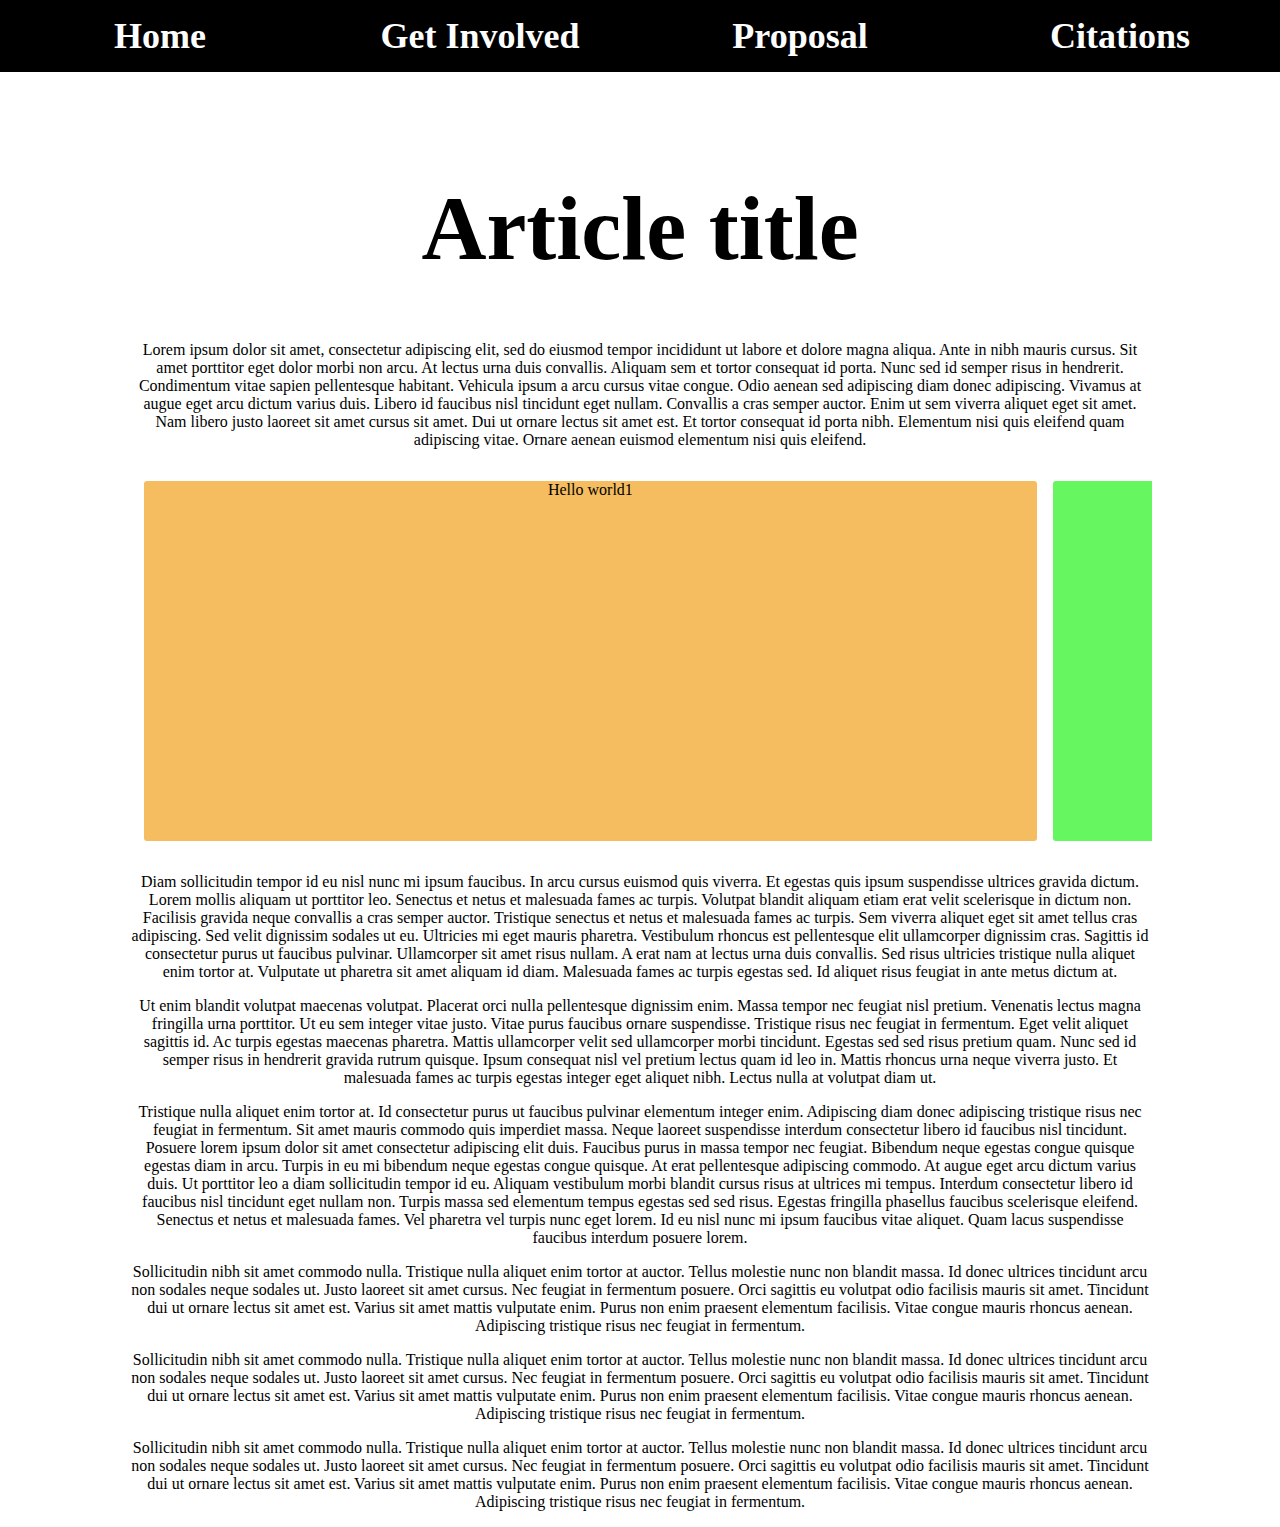
==== pages/background.html @ d46d6edb "updated website" ====
<html lang="en-US">

<head>
    <meta charset="utf-8" />
    <meta name="viewport" content="width=device-width,initial-scale=1" />

    <link rel="stylesheet" href="../style/page.css">
    <link rel="stylesheet" href="../style/navbar.css">
    <link rel="stylesheet" href="../style/slidein.css">
    <link rel="stylesheet" href="../style/gallery.css">

    <title>Algae Blooms, Future Doom</title>

    <script src="https://ajax.googleapis.com/ajax/libs/jquery/3.7.1/jquery.min.js"></script>
    <script src="../scripts/Util.js"></script>
    <script src="../scripts/SlideIn.js"></script>

    <script>
        $(document).ready()
    </script>

</head>

<body>
    <nav id="navBar">
        <ul>
            <li><a href="../index.html">Home</a></li>
            <li><a>Get Involved</a></li>
            <li><a>Proposal</a></li>
            <li><a>Citations</a></li>
        </ul>
    </nav>

    <main>
        <article>
            <h1>Article title</h1>

            <p>
                Lorem ipsum dolor sit amet, consectetur adipiscing elit, sed do eiusmod tempor incididunt ut labore et
                dolore magna aliqua. Ante in nibh mauris cursus. Sit amet porttitor eget dolor morbi non arcu. At lectus
                urna duis convallis. Aliquam sem et tortor consequat id porta. Nunc sed id semper risus in hendrerit.
                Condimentum vitae sapien pellentesque habitant. Vehicula ipsum a arcu cursus vitae congue. Odio aenean
                sed adipiscing diam donec adipiscing. Vivamus at augue eget arcu dictum varius duis. Libero id faucibus
                nisl tincidunt eget nullam. Convallis a cras semper auctor. Enim ut sem viverra aliquet eget sit amet.
                Nam libero justo laoreet sit amet cursus sit amet. Dui ut ornare lectus sit amet est. Et tortor
                consequat id porta nibh. Elementum nisi quis eleifend quam adipiscing vitae. Ornare aenean euismod
                elementum nisi quis eleifend.
            </p>

            <div class="gallery">
                <div class="panel" style="background: #f6bd60">Hello world1</div>
                <div class="panel" style="background: #65f660">Hello world2</div>
                <div class="panel" style="background: #60a1f6">Hello world3</div>
                <div class="panel" style="background: #f660bd">Hello world4</div>
                <div class="panel" style="background: #f68060">Hello world5</div>
            </div>

            <p>
                Diam sollicitudin tempor id eu nisl nunc mi ipsum faucibus. In arcu cursus euismod quis viverra. Et
                egestas quis ipsum suspendisse ultrices gravida dictum. Lorem mollis aliquam ut porttitor leo. Senectus
                et netus et malesuada fames ac turpis. Volutpat blandit aliquam etiam erat velit scelerisque in dictum
                non. Facilisis gravida neque convallis a cras semper auctor. Tristique senectus et netus et malesuada
                fames ac turpis. Sem viverra aliquet eget sit amet tellus cras adipiscing. Sed velit dignissim sodales
                ut eu. Ultricies mi eget mauris pharetra. Vestibulum rhoncus est pellentesque elit ullamcorper dignissim
                cras. Sagittis id consectetur purus ut faucibus pulvinar. Ullamcorper sit amet risus nullam. A erat nam
                at lectus urna duis convallis. Sed risus ultricies tristique nulla aliquet enim tortor at. Vulputate ut
                pharetra sit amet aliquam id diam. Malesuada fames ac turpis egestas sed. Id aliquet risus feugiat in
                ante metus dictum at.
            </p>

            <p>
                Ut enim blandit volutpat maecenas volutpat. Placerat orci nulla pellentesque dignissim enim. Massa
                tempor nec feugiat nisl pretium. Venenatis lectus magna fringilla urna porttitor. Ut eu sem integer
                vitae justo. Vitae purus faucibus ornare suspendisse. Tristique risus nec feugiat in fermentum. Eget
                velit aliquet sagittis id. Ac turpis egestas maecenas pharetra. Mattis ullamcorper velit sed ullamcorper
                morbi tincidunt. Egestas sed sed risus pretium quam. Nunc sed id semper risus in hendrerit gravida
                rutrum quisque. Ipsum consequat nisl vel pretium lectus quam id leo in. Mattis rhoncus urna neque
                viverra justo. Et malesuada fames ac turpis egestas integer eget aliquet nibh. Lectus nulla at volutpat
                diam ut.
            </p>

            <p>
                Tristique nulla aliquet enim tortor at. Id consectetur purus ut faucibus pulvinar elementum integer
                enim. Adipiscing diam donec adipiscing tristique risus nec feugiat in fermentum. Sit amet mauris commodo
                quis imperdiet massa. Neque laoreet suspendisse interdum consectetur libero id faucibus nisl tincidunt.
                Posuere lorem ipsum dolor sit amet consectetur adipiscing elit duis. Faucibus purus in massa tempor nec
                feugiat. Bibendum neque egestas congue quisque egestas diam in arcu. Turpis in eu mi bibendum neque
                egestas congue quisque. At erat pellentesque adipiscing commodo. At augue eget arcu dictum varius duis.
                Ut porttitor leo a diam sollicitudin tempor id eu. Aliquam vestibulum morbi blandit cursus risus at
                ultrices mi tempus. Interdum consectetur libero id faucibus nisl tincidunt eget nullam non. Turpis massa
                sed elementum tempus egestas sed sed risus. Egestas fringilla phasellus faucibus scelerisque eleifend.
                Senectus et netus et malesuada fames. Vel pharetra vel turpis nunc eget lorem. Id eu nisl nunc mi ipsum
                faucibus vitae aliquet. Quam lacus suspendisse faucibus interdum posuere lorem.
            </p>

            <p>
                Sollicitudin nibh sit amet commodo nulla. Tristique nulla aliquet enim tortor at auctor. Tellus molestie
                nunc non blandit massa. Id donec ultrices tincidunt arcu non sodales neque sodales ut. Justo laoreet sit
                amet cursus. Nec feugiat in fermentum posuere. Orci sagittis eu volutpat odio facilisis mauris sit amet.
                Tincidunt dui ut ornare lectus sit amet est. Varius sit amet mattis vulputate enim. Purus non enim
                praesent elementum facilisis. Vitae congue mauris rhoncus aenean. Adipiscing tristique risus nec feugiat
                in fermentum.
            </p>

            <p>
                Sollicitudin nibh sit amet commodo nulla. Tristique nulla aliquet enim tortor at auctor. Tellus molestie
                nunc non blandit massa. Id donec ultrices tincidunt arcu non sodales neque sodales ut. Justo laoreet sit
                amet cursus. Nec feugiat in fermentum posuere. Orci sagittis eu volutpat odio facilisis mauris sit amet.
                Tincidunt dui ut ornare lectus sit amet est. Varius sit amet mattis vulputate enim. Purus non enim
                praesent elementum facilisis. Vitae congue mauris rhoncus aenean. Adipiscing tristique risus nec feugiat
                in fermentum.
            </p>

            <p>
                Sollicitudin nibh sit amet commodo nulla. Tristique nulla aliquet enim tortor at auctor. Tellus molestie
                nunc non blandit massa. Id donec ultrices tincidunt arcu non sodales neque sodales ut. Justo laoreet sit
                amet cursus. Nec feugiat in fermentum posuere. Orci sagittis eu volutpat odio facilisis mauris sit amet.
                Tincidunt dui ut ornare lectus sit amet est. Varius sit amet mattis vulputate enim. Purus non enim
                praesent elementum facilisis. Vitae congue mauris rhoncus aenean. Adipiscing tristique risus nec feugiat
                in fermentum.
            </p>
        </article>
    </main>
</body>

</html>
---- style/page.css ----
body {
    font-family: 'Times New Roman', Times, serif;
    font-size: medium;
    margin: 0px;
}

.spacing {
    height: 10vh;
}

main {
    display: flex;
    align-items: center;
    justify-content: center;
}

article {
    margin-top: 5vh;
    text-align: center;
    width: 80%;
}

article h1 {
    font-size: 10vh;
}

.headingCard {
    background-color: lightgray;
    font-size: 10vh;
    width: 100%;
    height: auto;
    line-height: 10vh;
    border-radius: 5vh;
    padding: 1vh;
    position: relative;
}
---- style/navbar.css ----
#navBar {
    background-color: black;
    display: flex;
    justify-content: center;
    width: 100%;
    height: 8%;
    position: sticky;
    top: -1;
    z-index: 10;
}

#navBar ul {
    display: flex;
    margin: 0px;
    list-style-type: none;
    justify-content: center;
    width: 100%;
    padding: 0;
}

#navBar ul li {
    color: white;
    width: 30vw;
    margin-left: 1vw;
    margin-right: 1vw;
    flex: 1;
    overflow: hidden;
    display: flex;
    align-items: center;
    justify-content: center;
}

#navbar ul li a {
    font-weight: 700;
    font-size: 4vh;
    color: white;
    text-decoration: none;
}

#navbar ul li a:visited {
    color: white;
    text-decoration: none;
}

#navbar ul li:hover {
    background-color: gray;
}
---- style/slidein.css ----
.align-left {
    transform: translateX(-110%);
}

.align-right {
    transform: translateX(110%);
}

.slide-in {
    opacity: 0;
    transition: 1.5s;
}

.slide-in-active {
    opacity: 1;
    transition: transform 1.5s;
    -webkit-transition: transform 1.5s;
    transform: translateX(0%);
}
---- style/gallery.css ----
.gallery {
	padding: 1rem;
	display: grid;
	grid-template-columns: repeat(5,90%);
	grid-template-rows: 1fr;
	grid-column-gap: 1rem;
	grid-row-gap: 1rem;
	overflow: scroll;
    overflow-y: hidden;
	height: fit-content;
	scroll-snap-type: both mandatory;
	scroll-padding: 1rem;
}

.gallery .active {
	scroll-snap-type: unset;
}

.gallery .panel {
	scroll-snap-align: center;
	display: inline-block;
	border-radius: 3px;
    height: 40vh;
}

.gallery::-webkit-scrollbar {
    width: 6px;
}

.gallery::-webkit-scrollbar-track {
    border-radius: 10px;
}

.gallery::-webkit-scrollbar-thumb {
    border-radius: 5px;
    background-color: #828282;
  }
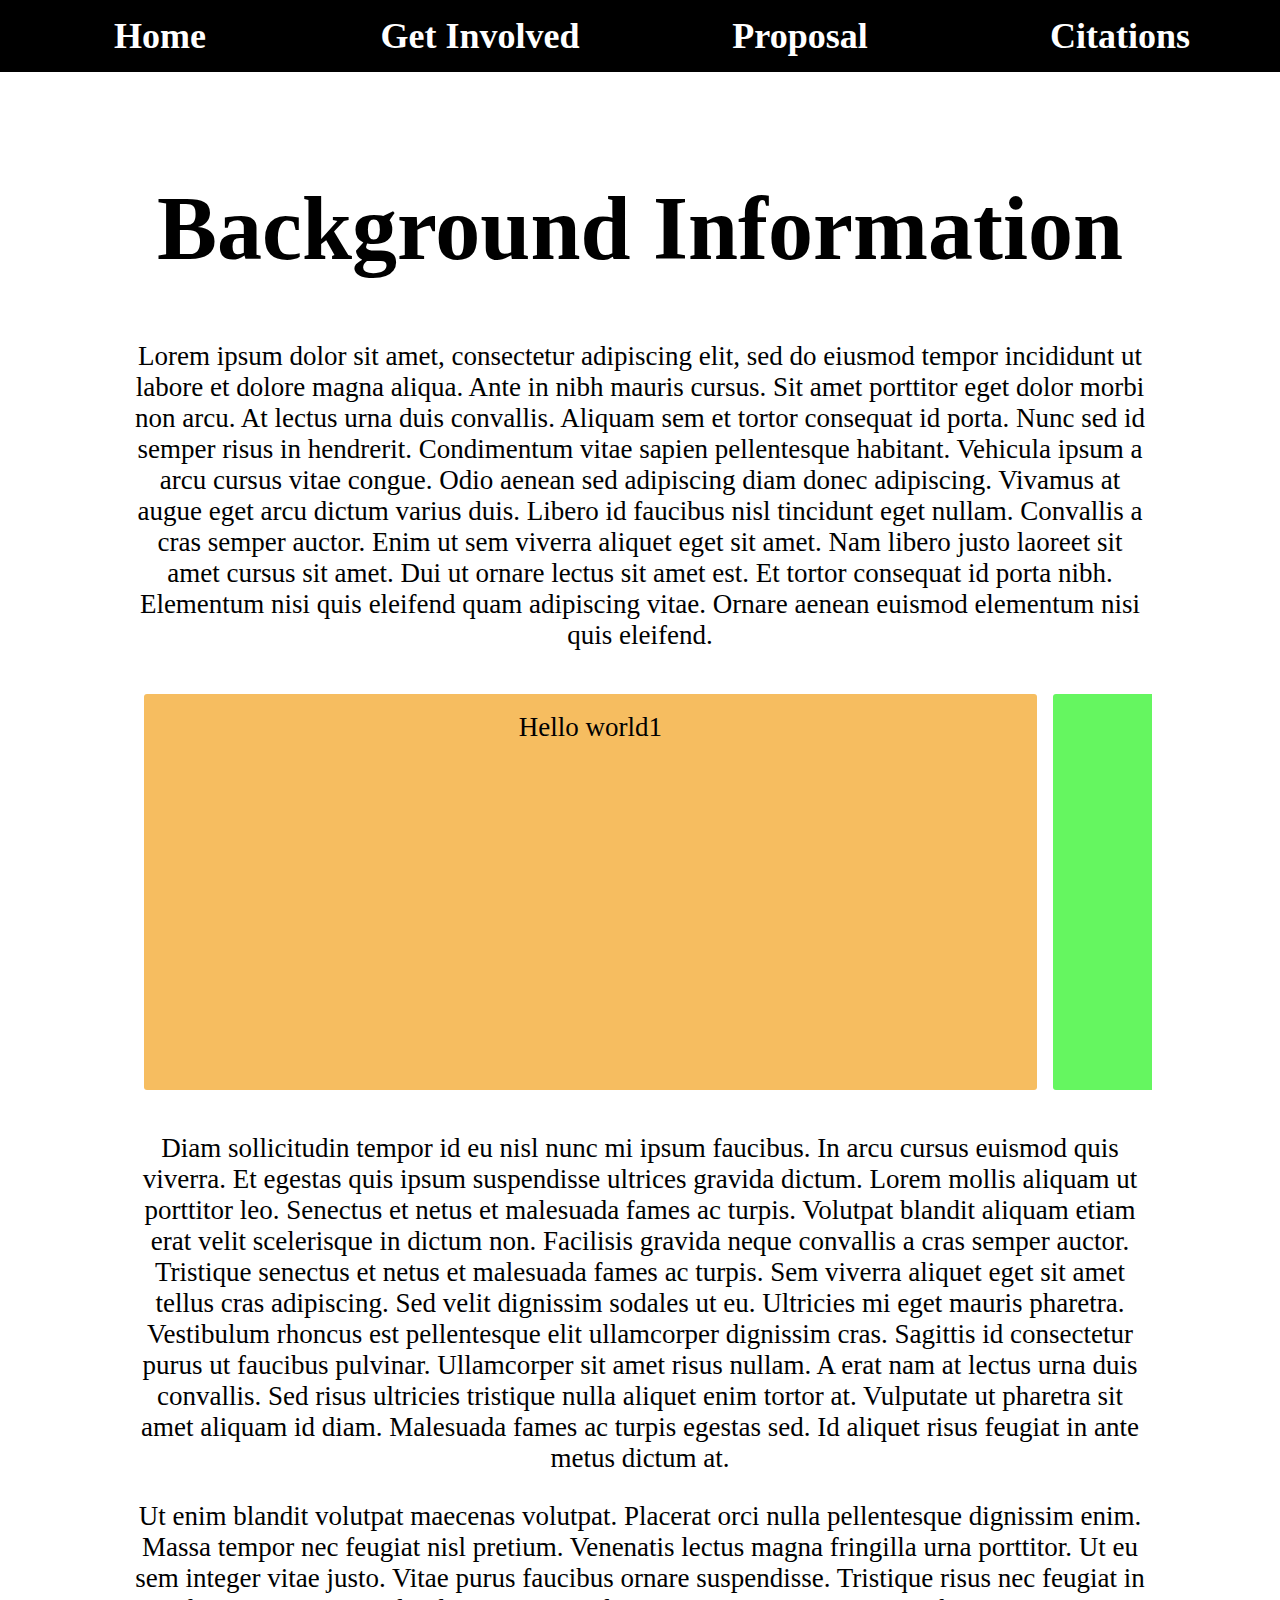
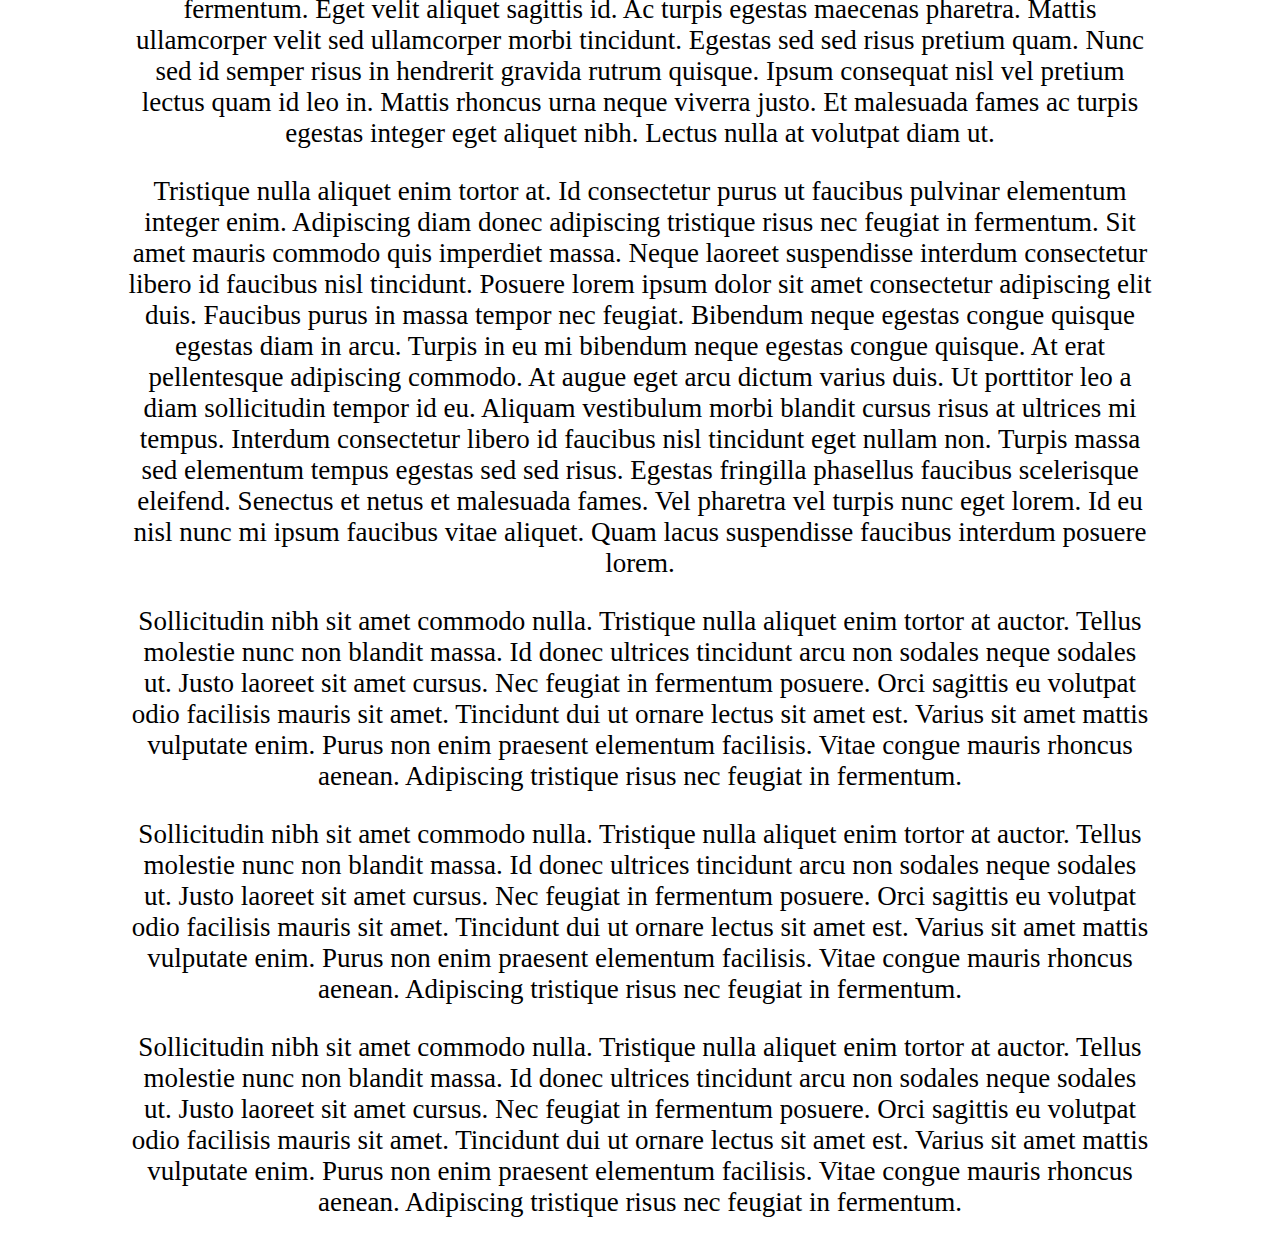
==== commit a45b11af: "did more work" ====
--- a/pages/background.html
+++ b/pages/background.html
@@ -25,15 +25,15 @@
     <nav id="navBar">
         <ul>
             <li><a href="../index.html">Home</a></li>
-            <li><a>Get Involved</a></li>
-            <li><a>Proposal</a></li>
-            <li><a>Citations</a></li>
+            <li><a href="involvement.html">Get Involved</a></li>
+            <li><a href="proposal.html">Proposal</a></li>
+            <li><a href="citations.html">Citations</a></li>
         </ul>
     </nav>
 
     <main>
         <article>
-            <h1>Article title</h1>
+            <h1>Background Information</h1>
 
             <p>
                 Lorem ipsum dolor sit amet, consectetur adipiscing elit, sed do eiusmod tempor incididunt ut labore et
--- a/style/page.css
+++ b/style/page.css
@@ -18,10 +18,15 @@
     margin-top: 5vh;
     text-align: center;
     width: 80%;
+    font-size: 3vh
 }
 
 article h1 {
     font-size: 10vh;
+}
+
+article h2 {
+    font-size: 6vh;
 }
 
 .headingCard {
--- a/style/gallery.css
+++ b/style/gallery.css
@@ -21,6 +21,7 @@
 	display: inline-block;
 	border-radius: 3px;
     height: 40vh;
+	padding: 2vh;
 }
 
 .gallery::-webkit-scrollbar {
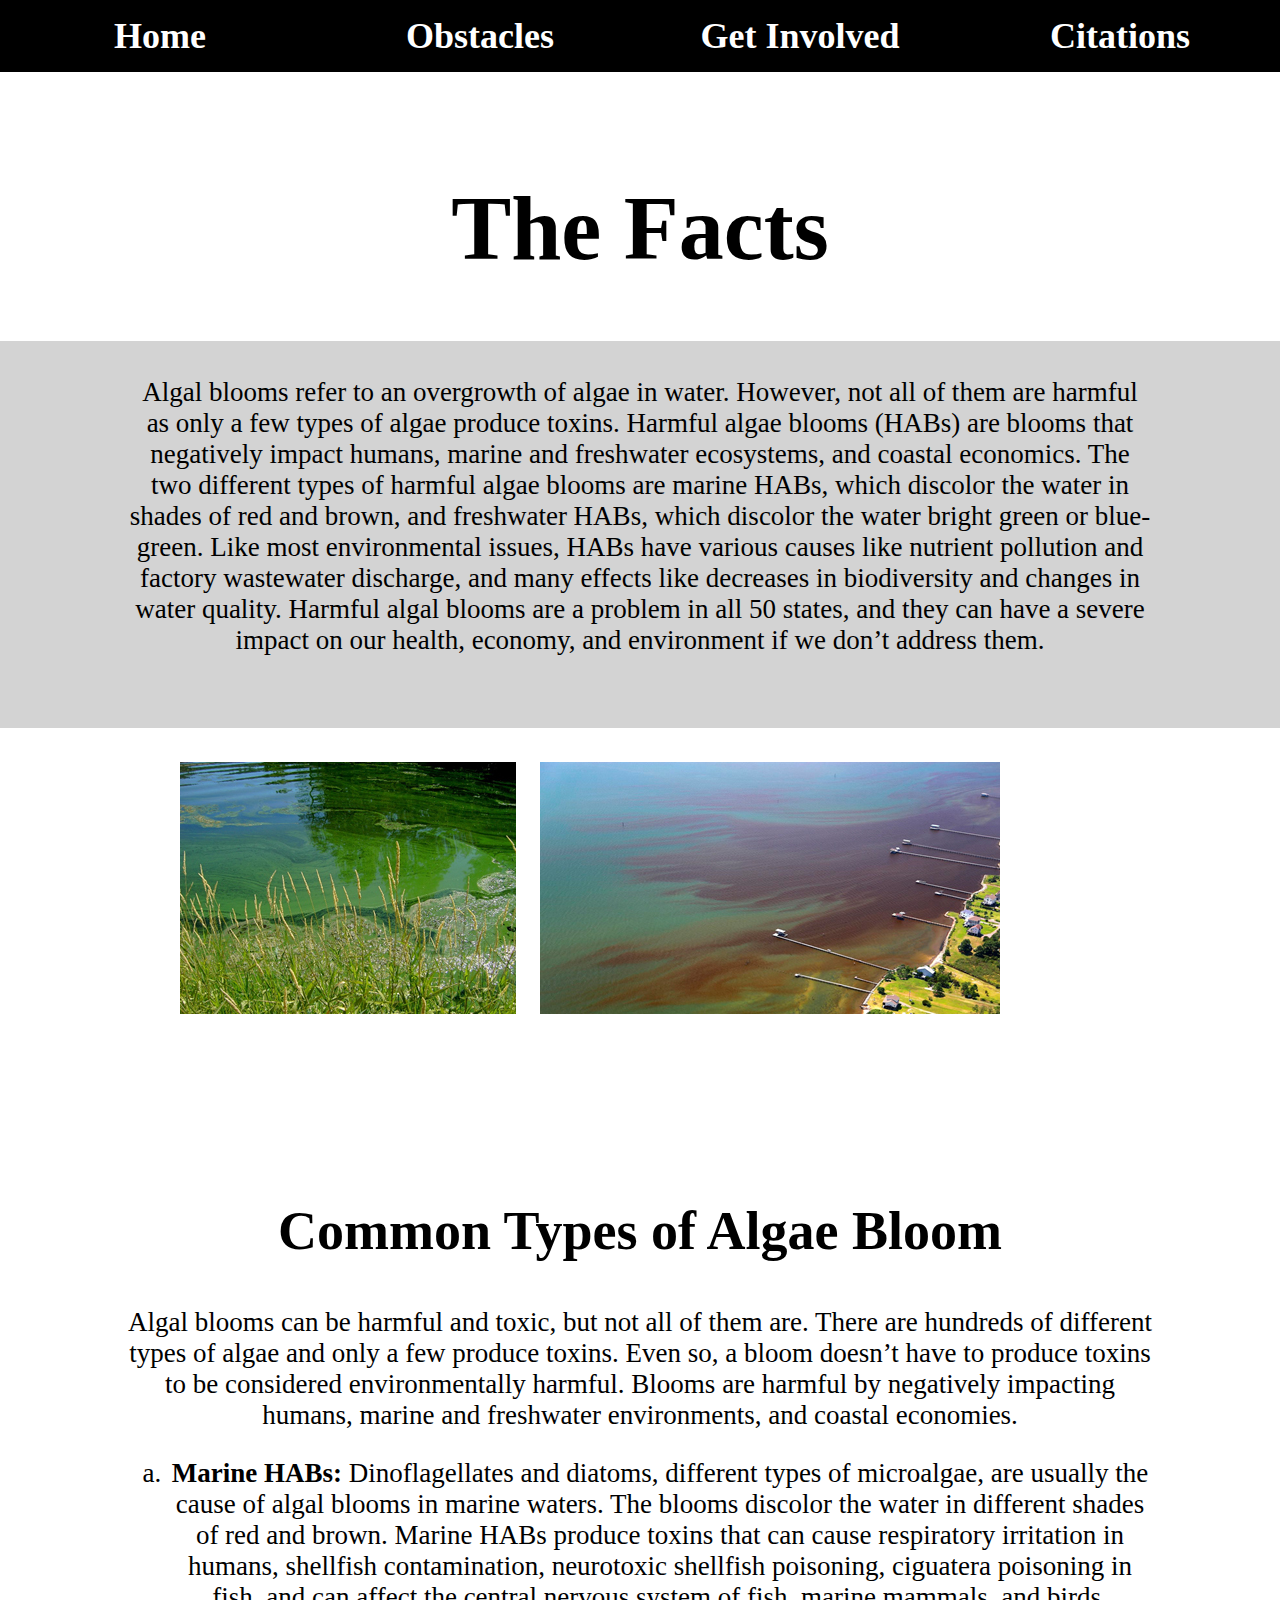
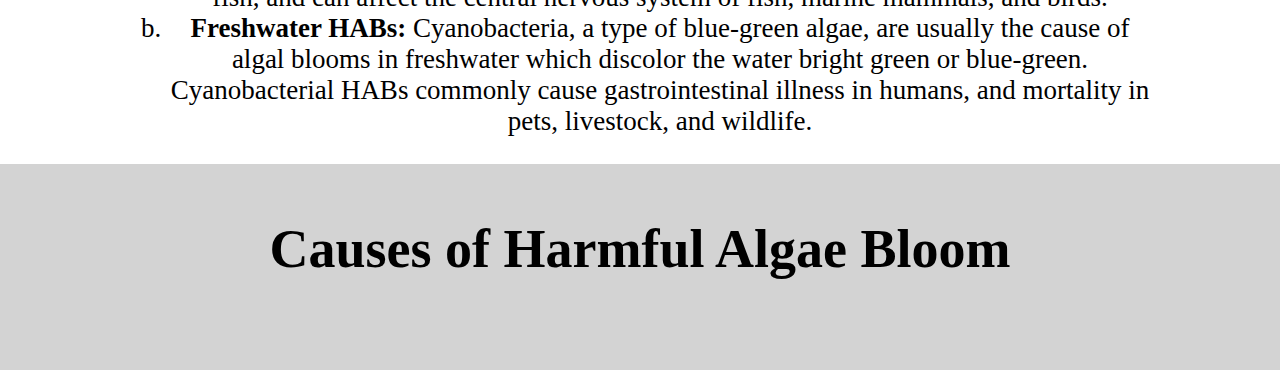
==== commit a1a9394b: "finished init work on obstacles" ====
--- a/pages/background.html
+++ b/pages/background.html
@@ -10,6 +10,7 @@
     <link rel="stylesheet" href="../style/gallery.css">
 
     <title>Algae Blooms, Future Doom</title>
+    <link rel="shortcut icon" type="image/x-icon" href="../resources/icon.png"/>
 
     <script src="https://ajax.googleapis.com/ajax/libs/jquery/3.7.1/jquery.min.js"></script>
     <script src="../scripts/Util.js"></script>
@@ -25,100 +26,67 @@
     <nav id="navBar">
         <ul>
             <li><a href="../index.html">Home</a></li>
+            <li><a href="obstacles.html">Obstacles</a></li>
             <li><a href="involvement.html">Get Involved</a></li>
-            <li><a href="proposal.html">Proposal</a></li>
             <li><a href="citations.html">Citations</a></li>
         </ul>
     </nav>
 
     <main>
         <article>
-            <h1>Background Information</h1>
+            <h1>The Facts</h1>
 
-            <p>
-                Lorem ipsum dolor sit amet, consectetur adipiscing elit, sed do eiusmod tempor incididunt ut labore et
-                dolore magna aliqua. Ante in nibh mauris cursus. Sit amet porttitor eget dolor morbi non arcu. At lectus
-                urna duis convallis. Aliquam sem et tortor consequat id porta. Nunc sed id semper risus in hendrerit.
-                Condimentum vitae sapien pellentesque habitant. Vehicula ipsum a arcu cursus vitae congue. Odio aenean
-                sed adipiscing diam donec adipiscing. Vivamus at augue eget arcu dictum varius duis. Libero id faucibus
-                nisl tincidunt eget nullam. Convallis a cras semper auctor. Enim ut sem viverra aliquet eget sit amet.
-                Nam libero justo laoreet sit amet cursus sit amet. Dui ut ornare lectus sit amet est. Et tortor
-                consequat id porta nibh. Elementum nisi quis eleifend quam adipiscing vitae. Ornare aenean euismod
-                elementum nisi quis eleifend.
-            </p>
-
-            <div class="gallery">
-                <div class="panel" style="background: #f6bd60">Hello world1</div>
-                <div class="panel" style="background: #65f660">Hello world2</div>
-                <div class="panel" style="background: #60a1f6">Hello world3</div>
-                <div class="panel" style="background: #f660bd">Hello world4</div>
-                <div class="panel" style="background: #f68060">Hello world5</div>
+            <div class="alt-background">
+                <p>
+                    Algal blooms refer to an overgrowth of algae in water. However, not all of them are harmful as only a few types of 
+                    algae produce toxins. Harmful algae blooms (HABs) are blooms that negatively impact humans, marine and freshwater ecosystems, 
+                    and coastal economics. The two different types of harmful algae blooms are marine HABs, which discolor the water in shades of 
+                    red and brown, and freshwater HABs, which discolor the water bright green or blue-green. Like most environmental issues, HABs 
+                    have various causes like nutrient pollution and factory wastewater discharge, and many effects like decreases in biodiversity 
+                    and changes in water quality. Harmful algal blooms are a problem in all 50 states, and they can have a severe impact on our health, 
+                    economy, and environment if we don’t address them. 
+                </p>
+            </div>
+            
+            <div class="gallery" style="grid-template-columns: repeat(4,90%);">
+                <div class="panel" style="background: #ffffff">
+                    <img style="max-height: 90%;" src="../resources/habs-homepage-image.jpg">
+                </div>
+                <div class="panel" style="background: #ffffff">
+                    <img style="max-height: 90%;" src="../resources/Algal-Blooms-Figure-3.jpg">
+                </div>
+                <div class="panel" style="background: #ffffff">
+                    <img style="max-height: 90%;" src="../resources/Nutrient-pollution-sources-1.webp">
+                </div>
+                <div class="panel" style="background: #ffffff">
+                    <img style="max-height: 90%;" src="../resources/algal-bloom.webp">
+                </div>
             </div>
 
+            <h2>Common Types of Algae Bloom</h2>
             <p>
-                Diam sollicitudin tempor id eu nisl nunc mi ipsum faucibus. In arcu cursus euismod quis viverra. Et
-                egestas quis ipsum suspendisse ultrices gravida dictum. Lorem mollis aliquam ut porttitor leo. Senectus
-                et netus et malesuada fames ac turpis. Volutpat blandit aliquam etiam erat velit scelerisque in dictum
-                non. Facilisis gravida neque convallis a cras semper auctor. Tristique senectus et netus et malesuada
-                fames ac turpis. Sem viverra aliquet eget sit amet tellus cras adipiscing. Sed velit dignissim sodales
-                ut eu. Ultricies mi eget mauris pharetra. Vestibulum rhoncus est pellentesque elit ullamcorper dignissim
-                cras. Sagittis id consectetur purus ut faucibus pulvinar. Ullamcorper sit amet risus nullam. A erat nam
-                at lectus urna duis convallis. Sed risus ultricies tristique nulla aliquet enim tortor at. Vulputate ut
-                pharetra sit amet aliquam id diam. Malesuada fames ac turpis egestas sed. Id aliquet risus feugiat in
-                ante metus dictum at.
+                Algal blooms can be harmful and toxic, but not all of them are. There are hundreds of different types of algae and only a few produce toxins. 
+                Even so, a bloom doesn’t have to produce toxins to be considered environmentally harmful. Blooms are harmful by negatively impacting humans, 
+                marine and freshwater environments, and coastal economies.  
             </p>
+            <ul style="list-style: lower-alpha;">
+                <li>
+                    <strong>Marine HABs:</strong> Dinoflagellates and diatoms, different types of microalgae, are usually the cause of algal blooms in marine waters. 
+                    The blooms discolor the water in different shades of red and brown. Marine HABs produce toxins that can cause respiratory irritation in humans, 
+                    shellfish contamination, neurotoxic shellfish poisoning, ciguatera poisoning in fish, and can affect the central nervous system of fish, marine mammals, 
+                    and birds. 
+                </li>
+                <li>
+                    <strong>Freshwater HABs:</strong> Cyanobacteria, a type of blue-green algae, are usually the cause of algal blooms in freshwater which discolor the water bright green or blue-green. 
+                    Cyanobacterial HABs commonly cause gastrointestinal illness in humans, and mortality in pets, livestock, and wildlife.
+                </li>
+            </ul>
 
-            <p>
-                Ut enim blandit volutpat maecenas volutpat. Placerat orci nulla pellentesque dignissim enim. Massa
-                tempor nec feugiat nisl pretium. Venenatis lectus magna fringilla urna porttitor. Ut eu sem integer
-                vitae justo. Vitae purus faucibus ornare suspendisse. Tristique risus nec feugiat in fermentum. Eget
-                velit aliquet sagittis id. Ac turpis egestas maecenas pharetra. Mattis ullamcorper velit sed ullamcorper
-                morbi tincidunt. Egestas sed sed risus pretium quam. Nunc sed id semper risus in hendrerit gravida
-                rutrum quisque. Ipsum consequat nisl vel pretium lectus quam id leo in. Mattis rhoncus urna neque
-                viverra justo. Et malesuada fames ac turpis egestas integer eget aliquet nibh. Lectus nulla at volutpat
-                diam ut.
-            </p>
+            <div class="alt-background">
+                <h2>Causes of Harmful Algae Bloom</h2>
 
-            <p>
-                Tristique nulla aliquet enim tortor at. Id consectetur purus ut faucibus pulvinar elementum integer
-                enim. Adipiscing diam donec adipiscing tristique risus nec feugiat in fermentum. Sit amet mauris commodo
-                quis imperdiet massa. Neque laoreet suspendisse interdum consectetur libero id faucibus nisl tincidunt.
-                Posuere lorem ipsum dolor sit amet consectetur adipiscing elit duis. Faucibus purus in massa tempor nec
-                feugiat. Bibendum neque egestas congue quisque egestas diam in arcu. Turpis in eu mi bibendum neque
-                egestas congue quisque. At erat pellentesque adipiscing commodo. At augue eget arcu dictum varius duis.
-                Ut porttitor leo a diam sollicitudin tempor id eu. Aliquam vestibulum morbi blandit cursus risus at
-                ultrices mi tempus. Interdum consectetur libero id faucibus nisl tincidunt eget nullam non. Turpis massa
-                sed elementum tempus egestas sed sed risus. Egestas fringilla phasellus faucibus scelerisque eleifend.
-                Senectus et netus et malesuada fames. Vel pharetra vel turpis nunc eget lorem. Id eu nisl nunc mi ipsum
-                faucibus vitae aliquet. Quam lacus suspendisse faucibus interdum posuere lorem.
-            </p>
-
-            <p>
-                Sollicitudin nibh sit amet commodo nulla. Tristique nulla aliquet enim tortor at auctor. Tellus molestie
-                nunc non blandit massa. Id donec ultrices tincidunt arcu non sodales neque sodales ut. Justo laoreet sit
-                amet cursus. Nec feugiat in fermentum posuere. Orci sagittis eu volutpat odio facilisis mauris sit amet.
-                Tincidunt dui ut ornare lectus sit amet est. Varius sit amet mattis vulputate enim. Purus non enim
-                praesent elementum facilisis. Vitae congue mauris rhoncus aenean. Adipiscing tristique risus nec feugiat
-                in fermentum.
-            </p>
-
-            <p>
-                Sollicitudin nibh sit amet commodo nulla. Tristique nulla aliquet enim tortor at auctor. Tellus molestie
-                nunc non blandit massa. Id donec ultrices tincidunt arcu non sodales neque sodales ut. Justo laoreet sit
-                amet cursus. Nec feugiat in fermentum posuere. Orci sagittis eu volutpat odio facilisis mauris sit amet.
-                Tincidunt dui ut ornare lectus sit amet est. Varius sit amet mattis vulputate enim. Purus non enim
-                praesent elementum facilisis. Vitae congue mauris rhoncus aenean. Adipiscing tristique risus nec feugiat
-                in fermentum.
-            </p>
-
-            <p>
-                Sollicitudin nibh sit amet commodo nulla. Tristique nulla aliquet enim tortor at auctor. Tellus molestie
-                nunc non blandit massa. Id donec ultrices tincidunt arcu non sodales neque sodales ut. Justo laoreet sit
-                amet cursus. Nec feugiat in fermentum posuere. Orci sagittis eu volutpat odio facilisis mauris sit amet.
-                Tincidunt dui ut ornare lectus sit amet est. Varius sit amet mattis vulputate enim. Purus non enim
-                praesent elementum facilisis. Vitae congue mauris rhoncus aenean. Adipiscing tristique risus nec feugiat
-                in fermentum.
-            </p>
+                
+            </div>
         </article>
     </main>
 </body>
--- a/style/page.css
+++ b/style/page.css
@@ -2,6 +2,7 @@
     font-family: 'Times New Roman', Times, serif;
     font-size: medium;
     margin: 0px;
+    overflow-x: hidden;
 }
 
 .spacing {
@@ -18,7 +19,7 @@
     margin-top: 5vh;
     text-align: center;
     width: 80%;
-    font-size: 3vh
+    font-size: 3vh;
 }
 
 article h1 {
@@ -27,6 +28,24 @@
 
 article h2 {
     font-size: 6vh;
+}
+
+article ul {
+    list-style-type: none;
+}
+
+.alt-background {
+    background-color: lightgray;
+    margin-left: -50%;
+    margin-right: -50%;
+    padding-top: 1vh;
+    padding-bottom: 5vh;
+    text-align: center;
+}
+
+.alt-background p {
+    display: inline-table; 
+    width: 50%;
 }
 
 .headingCard {
@@ -38,4 +57,14 @@
     border-radius: 5vh;
     padding: 1vh;
     position: relative;
+}
+
+.float-left {
+    float: left;
+    margin: 2vh
+}
+
+.float-right {
+    float: right;
+    margin: 2vh
 }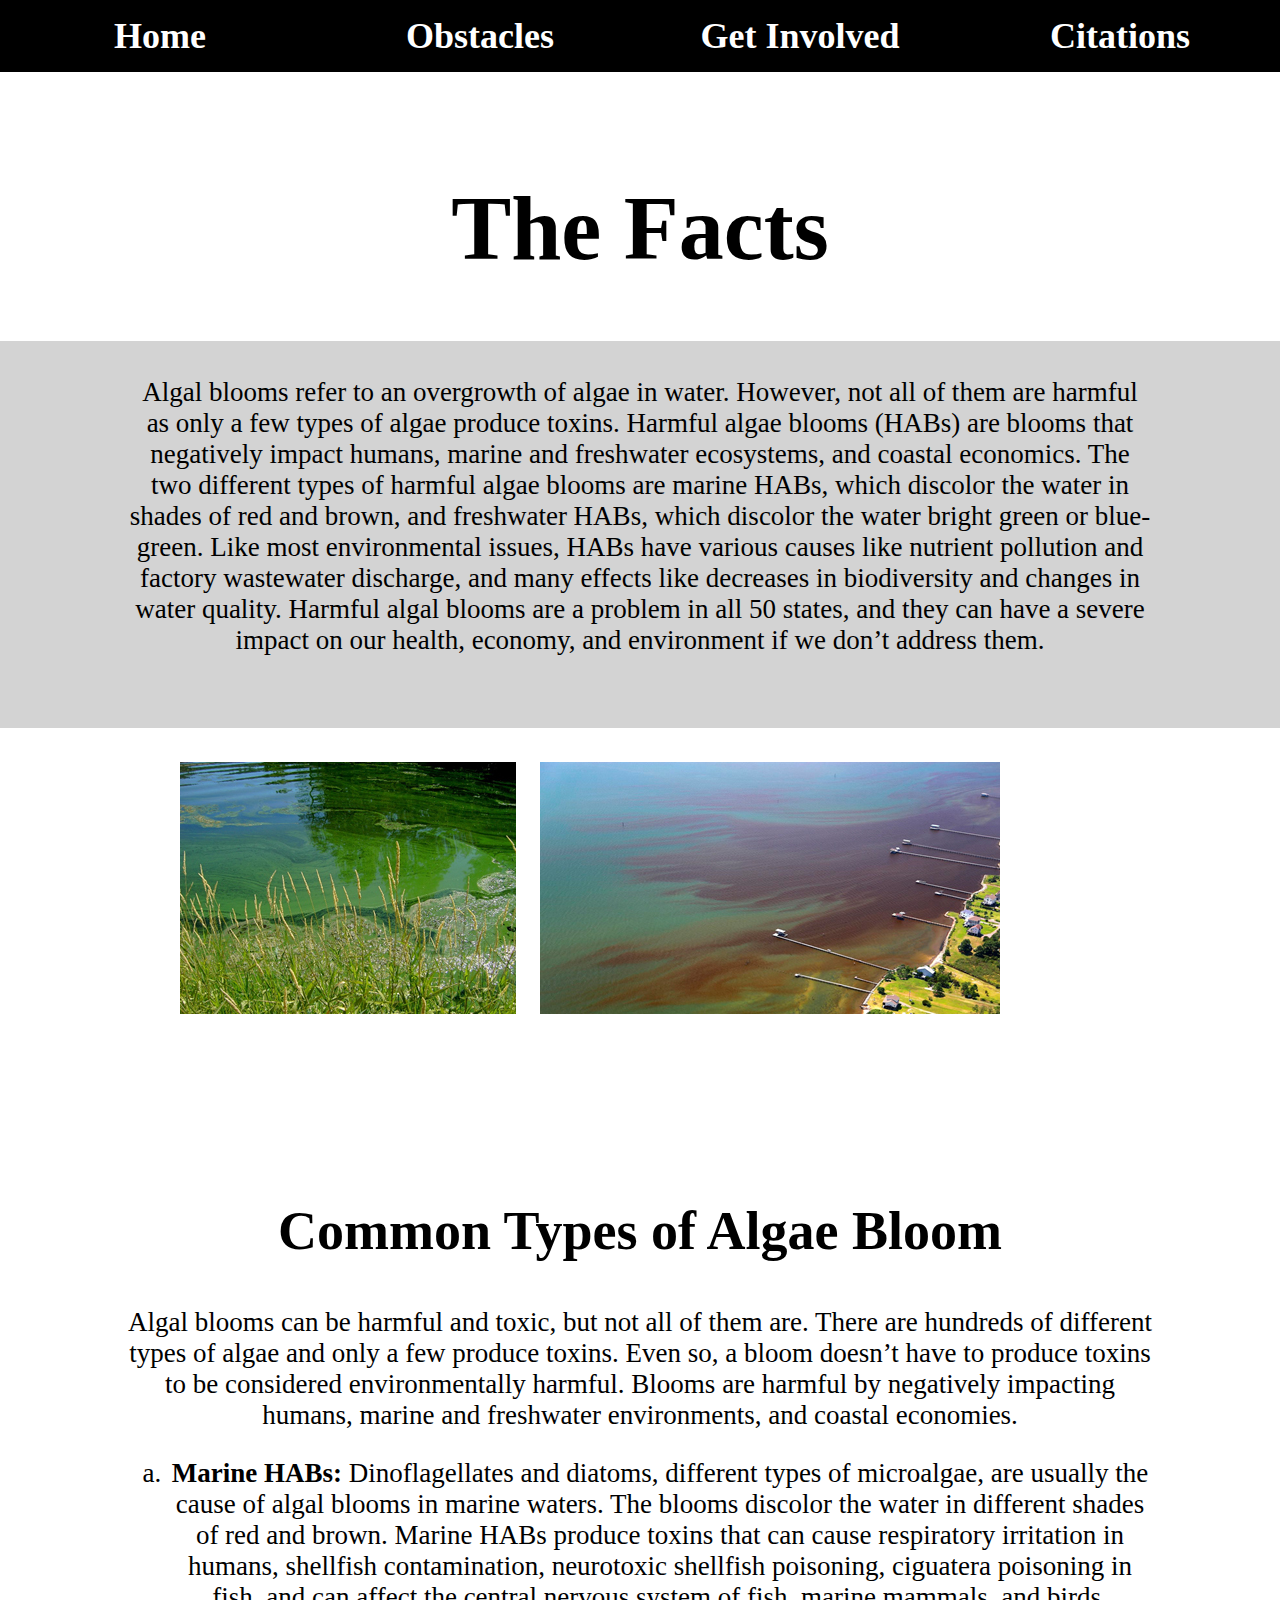
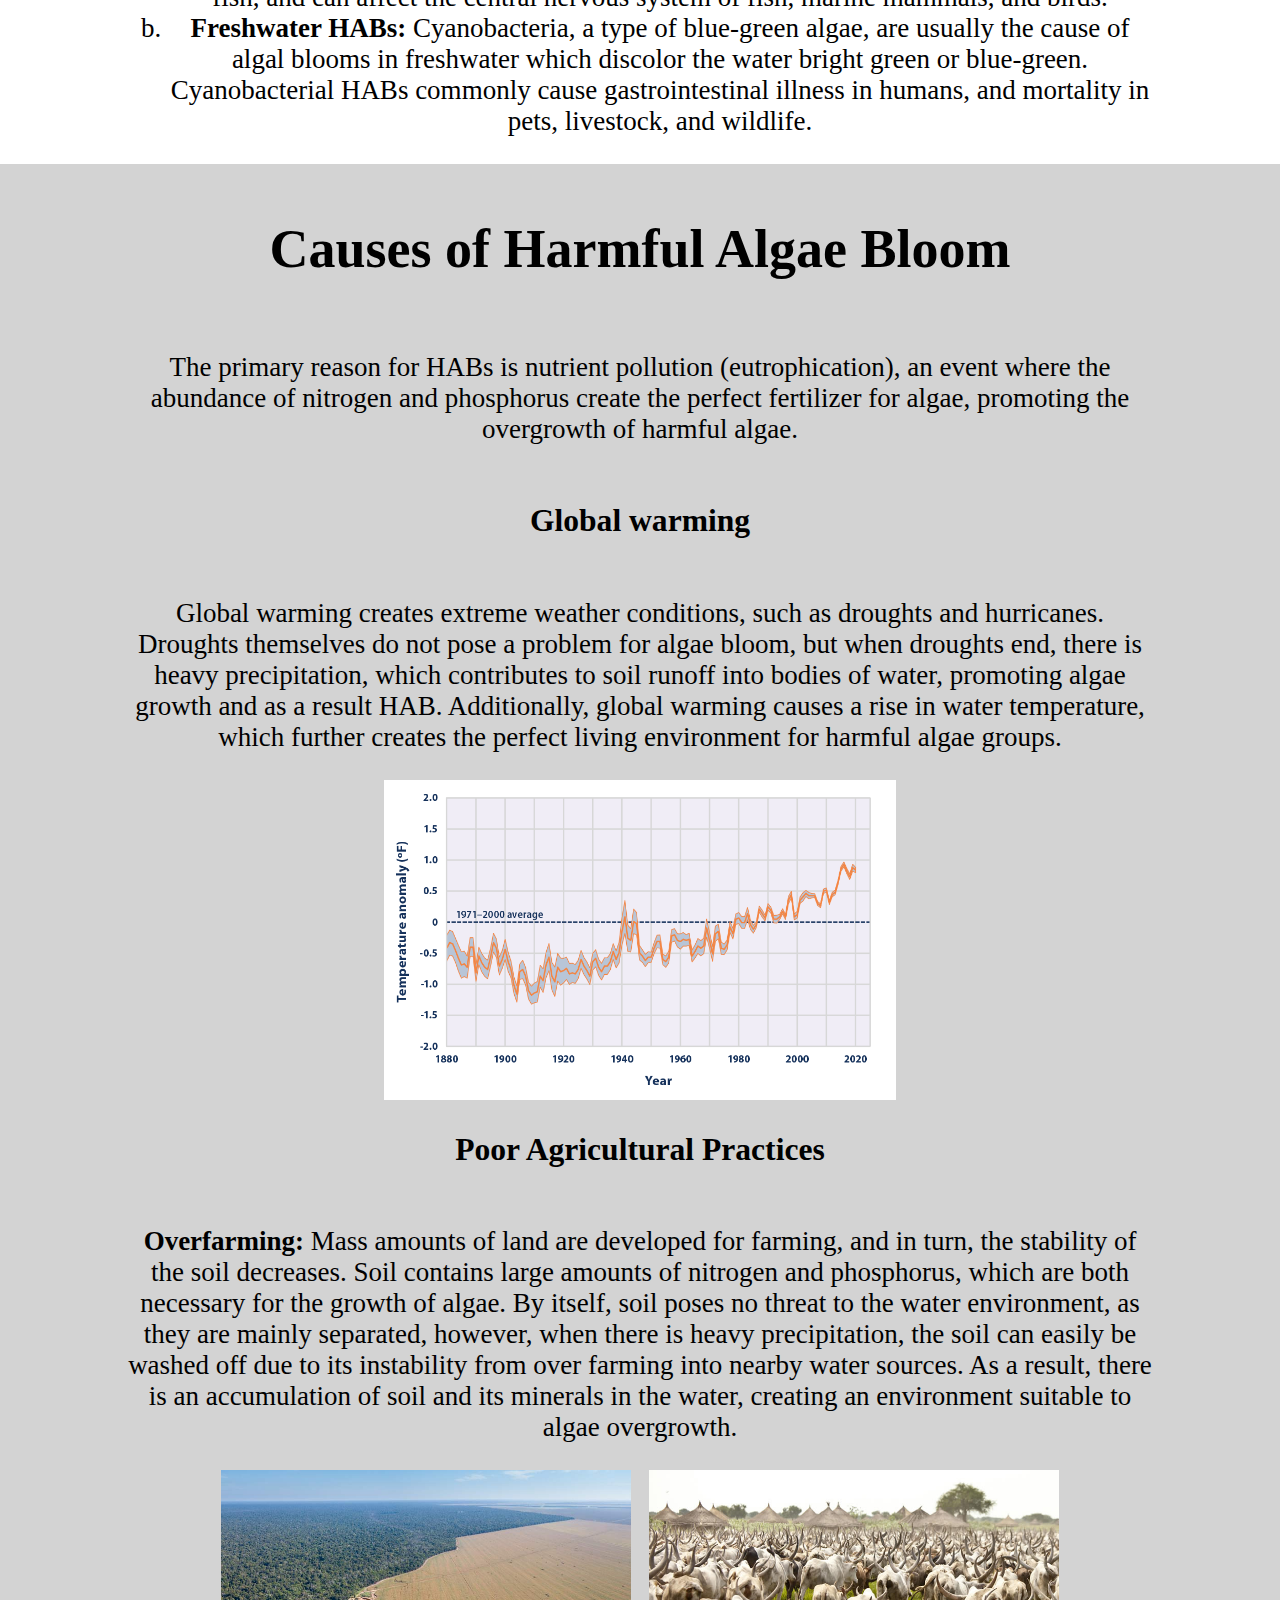
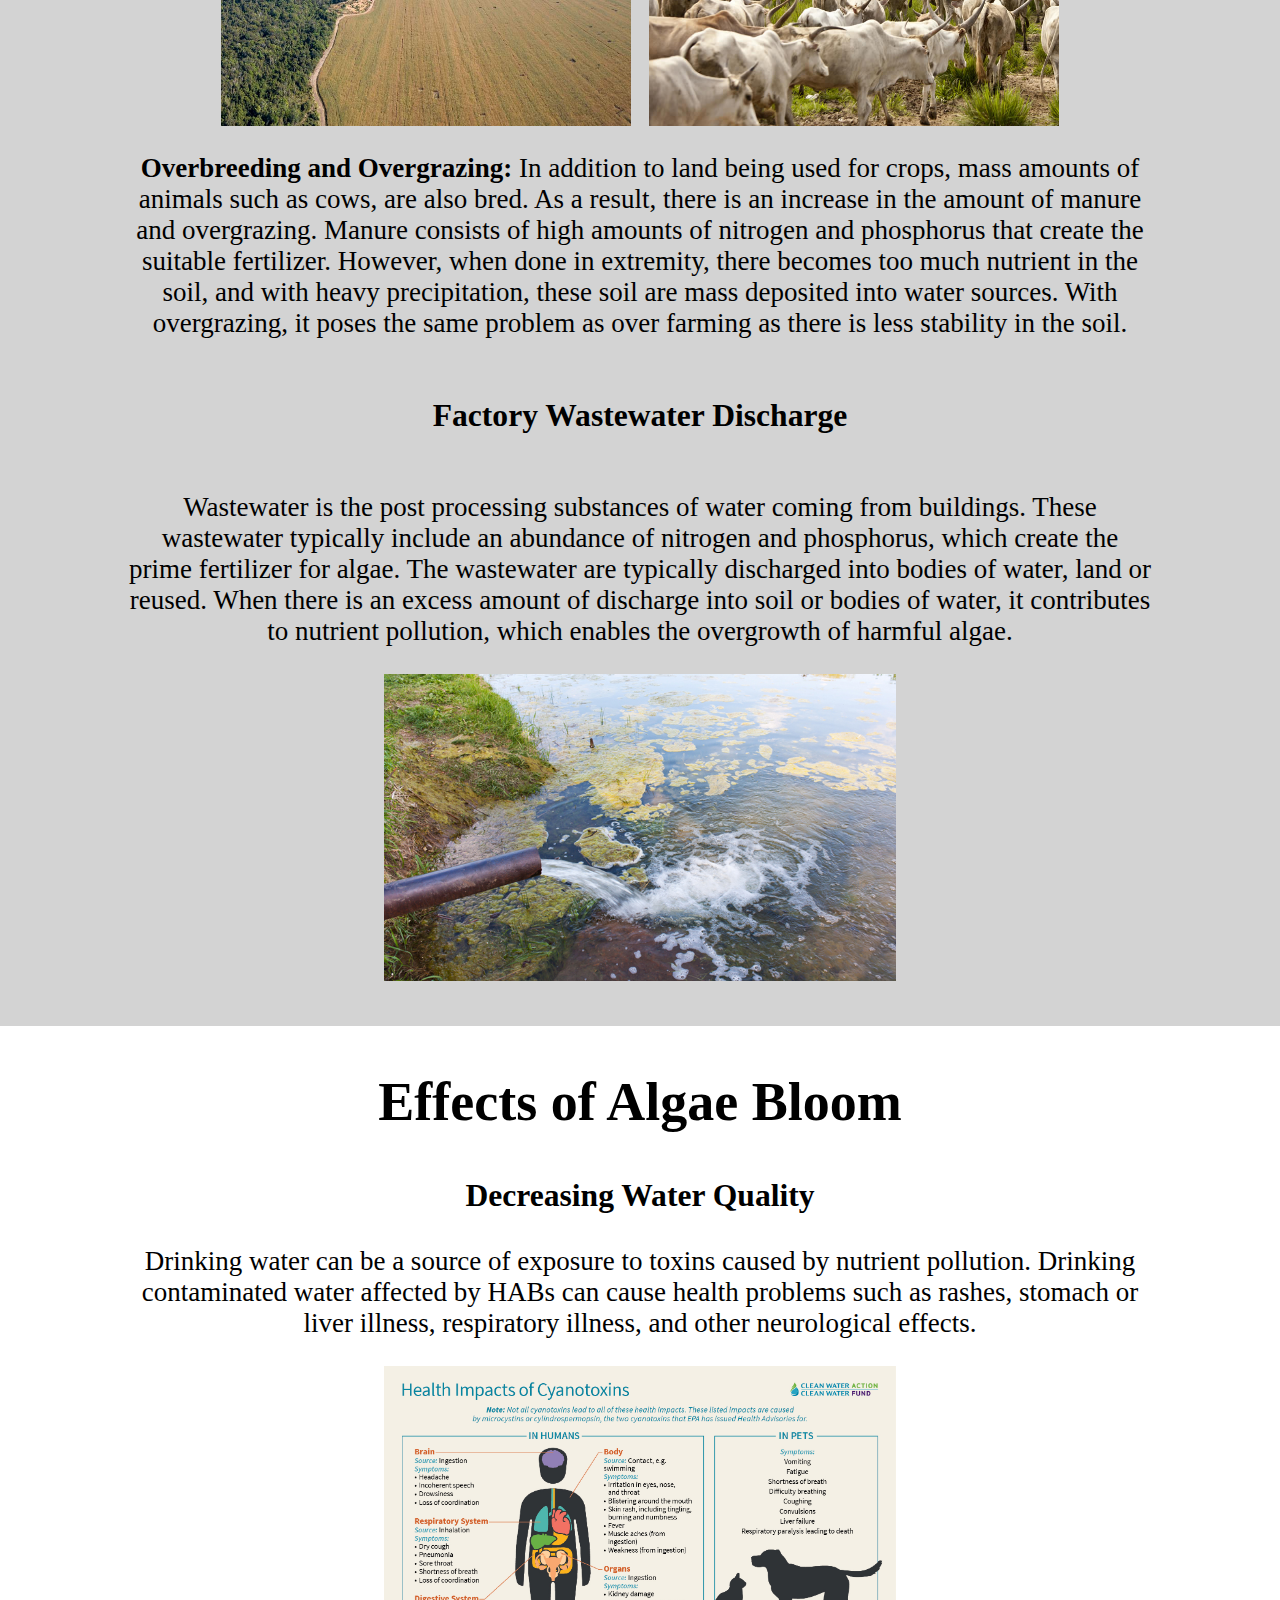
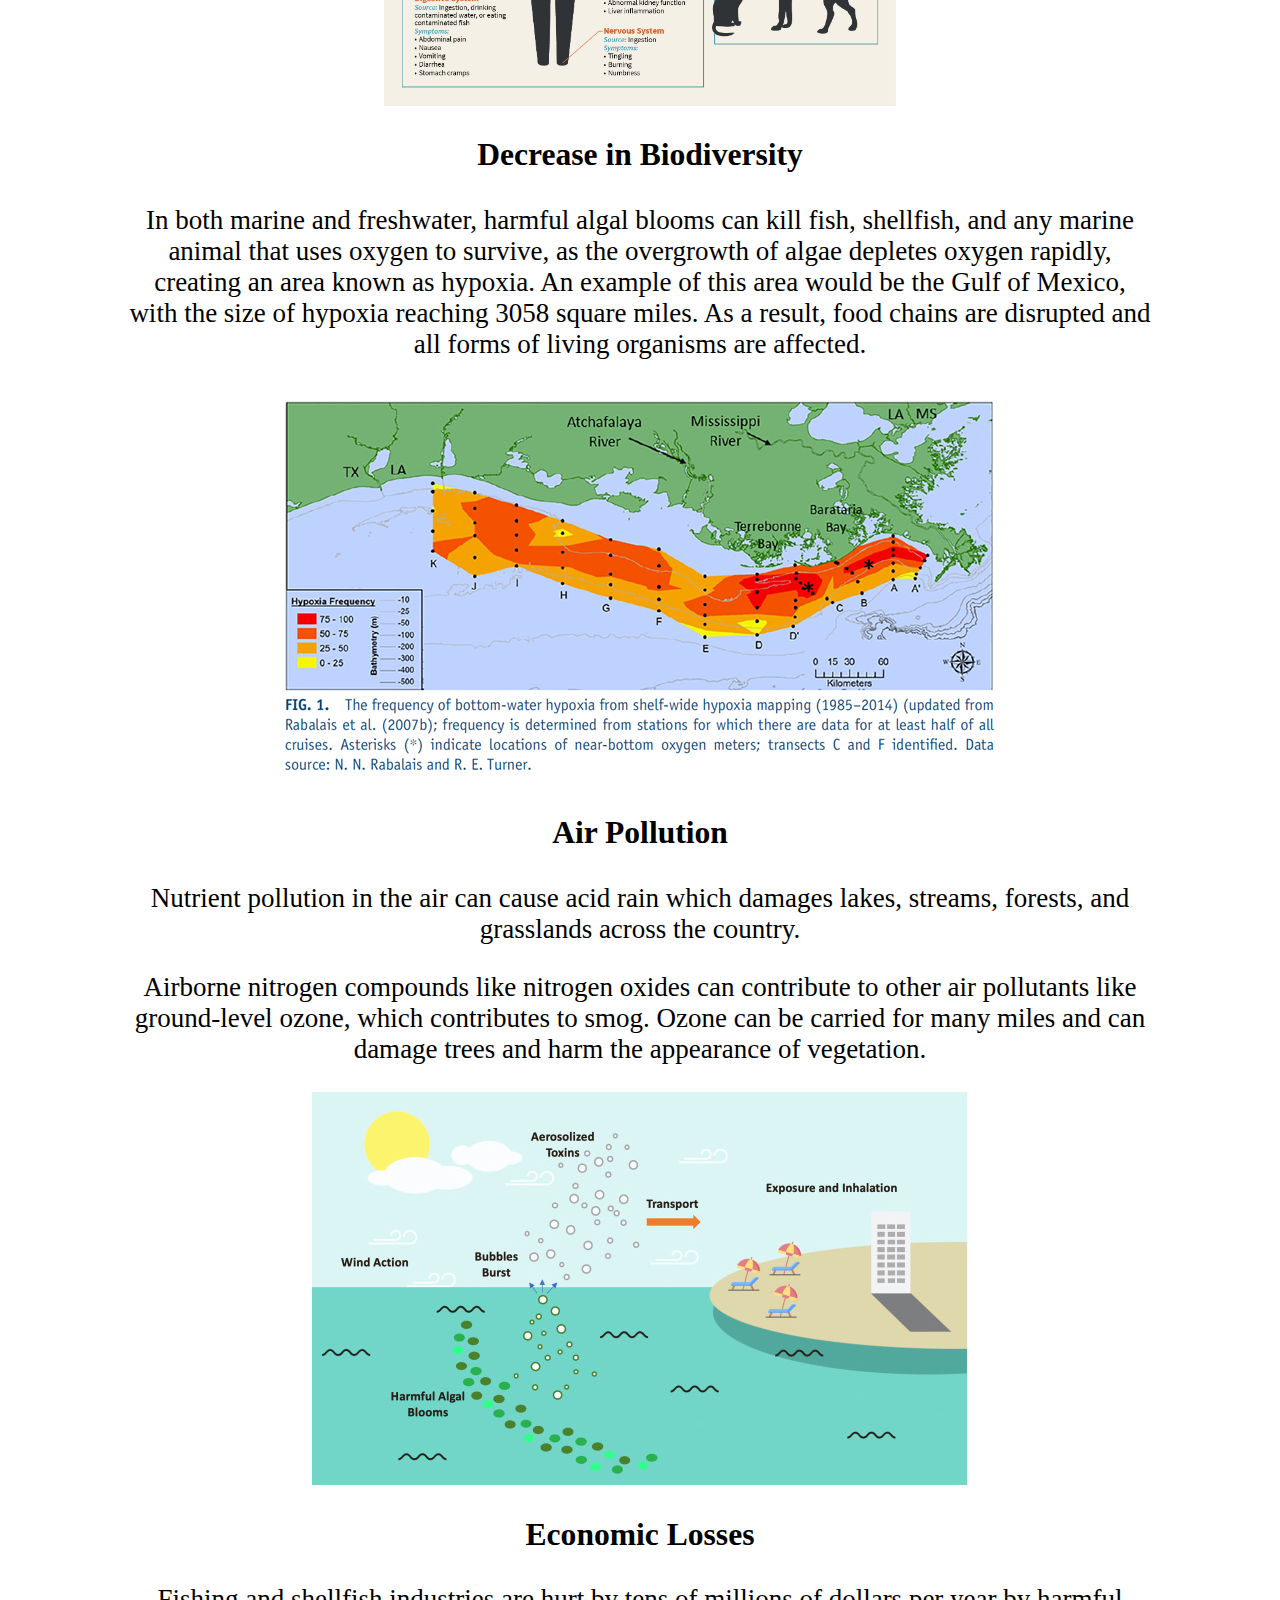
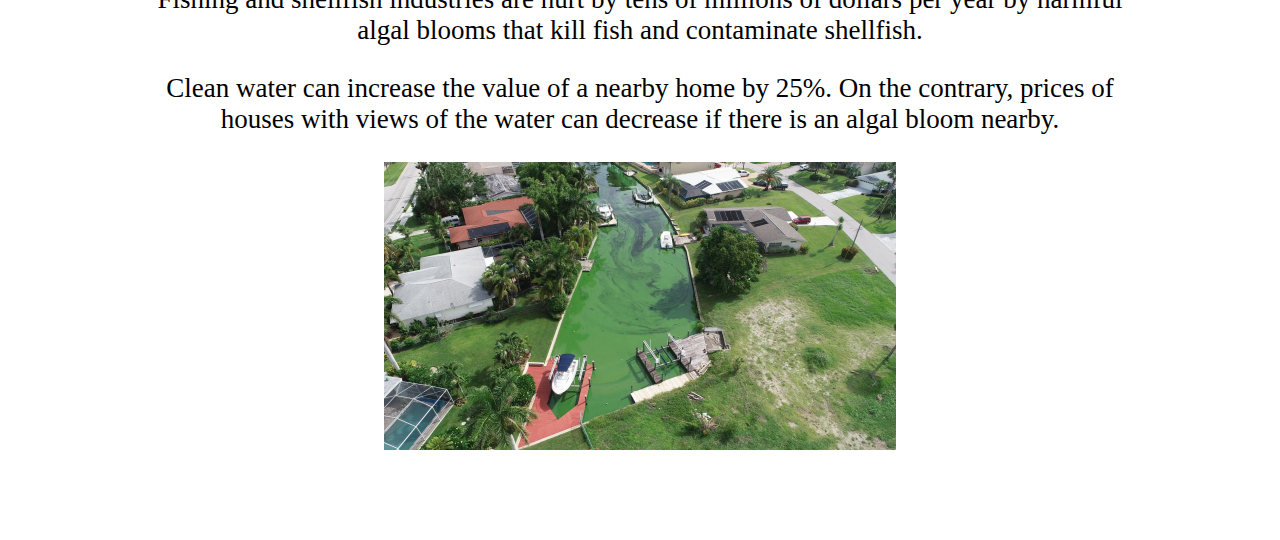
==== commit 62ac1212: "done obstacles" ====
--- a/pages/background.html
+++ b/pages/background.html
@@ -84,9 +84,97 @@
 
             <div class="alt-background">
                 <h2>Causes of Harmful Algae Bloom</h2>
+                <p>
+                    The primary reason for HABs is nutrient pollution (eutrophication), an event where the abundance of nitrogen and phosphorus create the perfect fertilizer for algae, 
+                    promoting the overgrowth of harmful algae. 
+                </p>
 
+                <h3>Global warming</h3>
+                <p>
+                    Global warming creates extreme weather conditions, such as droughts and hurricanes. Droughts themselves do not pose a problem for algae bloom, but 
+                    when droughts end, there is heavy precipitation, which contributes to soil runoff into bodies of water, promoting algae growth and as a result HAB. 
+                    Additionally, global warming causes a rise in water temperature, which further creates the perfect living environment for harmful algae groups. 
+                </p>
+                <div>
+                    <img style="max-width: 25%" src="../resources/sea-surface-temp_figure1_2021.png">
+                </div>
+
+                <h3>Poor Agricultural Practices</h3>
+
+                <p>
+                    <strong>Overfarming:</strong> Mass amounts of land are developed for farming, and in turn, the stability of the soil decreases. Soil contains large amounts of 
+                    nitrogen and phosphorus, which are both necessary for the growth of algae. By itself, soil poses no threat to the water environment, as they 
+                    are mainly separated, however, when there is heavy precipitation, the soil can easily be washed off due to its instability from over farming 
+                    into nearby water sources. As a result, there is an accumulation of soil and its minerals in the water, creating an environment suitable to 
+                    algae overgrowth. 
+                </p>
                 
+                <!-- TODO FIX LATER -->
+                <div style="display: flex; justify-content: center;">
+                    <img style="max-width: 20%; margin-right: 2vh;" src="../resources/amazon_deforestation.jpg">
+                    <img style="max-width: 20%" src="../resources/Negative-effects-of-overgrazing-for-native-species.jpg">
+                </div>
+                            
+                <p>
+                    <strong>Overbreeding and Overgrazing:</strong> In addition to land being used for crops, mass amounts of animals such as cows, are also bred. As a result, 
+                    there is an increase in the amount of manure and overgrazing. Manure consists of high amounts of nitrogen and phosphorus that create the 
+                    suitable fertilizer. However, when done in extremity, there becomes too much nutrient in the soil, and with heavy precipitation, these 
+                    soil are mass deposited into water sources. With overgrazing, it poses the same problem as over farming as there is less stability in the soil. 
+                </p>
+
+                <h3>Factory Wastewater Discharge</h3>
+                <p>
+                    Wastewater is the post processing substances of water coming from buildings. These wastewater typically include an abundance of nitrogen and phosphorus,
+                    which create the prime fertilizer for algae. The wastewater are typically discharged into bodies of water, land or reused. When there is an excess amount 
+                    of discharge into soil or bodies of water, it contributes to nutrient pollution, which enables the overgrowth of harmful algae. 
+                </p>
+
+                <div>
+                    <img style="max-width: 25%;" src="../resources/drainage.jpg">
+                </div>
             </div>
+
+            <h2>Effects of Algae Bloom</h2>
+
+            <h3>Decreasing Water Quality</h3>
+            <p>
+                Drinking water can be a source of exposure to toxins caused by nutrient pollution. Drinking contaminated water affected by HABs can cause health problems such as rashes,
+                stomach or liver illness, respiratory illness, and other neurological effects. 
+            </p>
+
+            <img style="max-width: 50%;" src="../resources/Health_Impacts_of_Cyanotoxins.jpg">
+
+            <h3>Decrease in Biodiversity</h3>
+            <p>
+                In both marine and freshwater, harmful algal blooms can kill fish, shellfish, and any marine animal that uses oxygen to survive, as the overgrowth of algae depletes oxygen rapidly, 
+                creating an area known as hypoxia. An example of this area would be the Gulf of Mexico, with the size of hypoxia reaching 3058 square miles. As a result, food chains are disrupted 
+                and all forms of living organisms are affected.
+            </p>
+
+            <img src="../resources/rabalais-turner-2019.png">
+
+            <h3>Air Pollution</h3>
+            <p>
+                Nutrient pollution in the air can cause acid rain which damages lakes, streams, forests, and grasslands across the country. 
+            </p>
+            <p>
+                Airborne nitrogen compounds like nitrogen oxides can contribute to other air pollutants like ground-level ozone, which contributes to smog. Ozone can be carried for many miles and can damage 
+                trees and harm the appearance of vegetation. 
+            </p>
+
+            <img src="../resources/gr1.jpg">
+
+            <h3>Economic Losses</h3>
+            <p>
+                Fishing and shellfish industries are hurt by tens of millions of dollars per year by harmful algal blooms that kill fish and contaminate shellfish.
+            </p>
+            <p>
+                Clean water can increase the value of a nearby home by 25%. On the contrary, prices of houses with views of the water can decrease if there is an algal bloom nearby. 
+            </p>
+
+            <img style="max-width: 50%;" src="../resources/algae2-superJumbo.webp">
+
+            <div class="spacing"></div>
         </article>
     </main>
 </body>
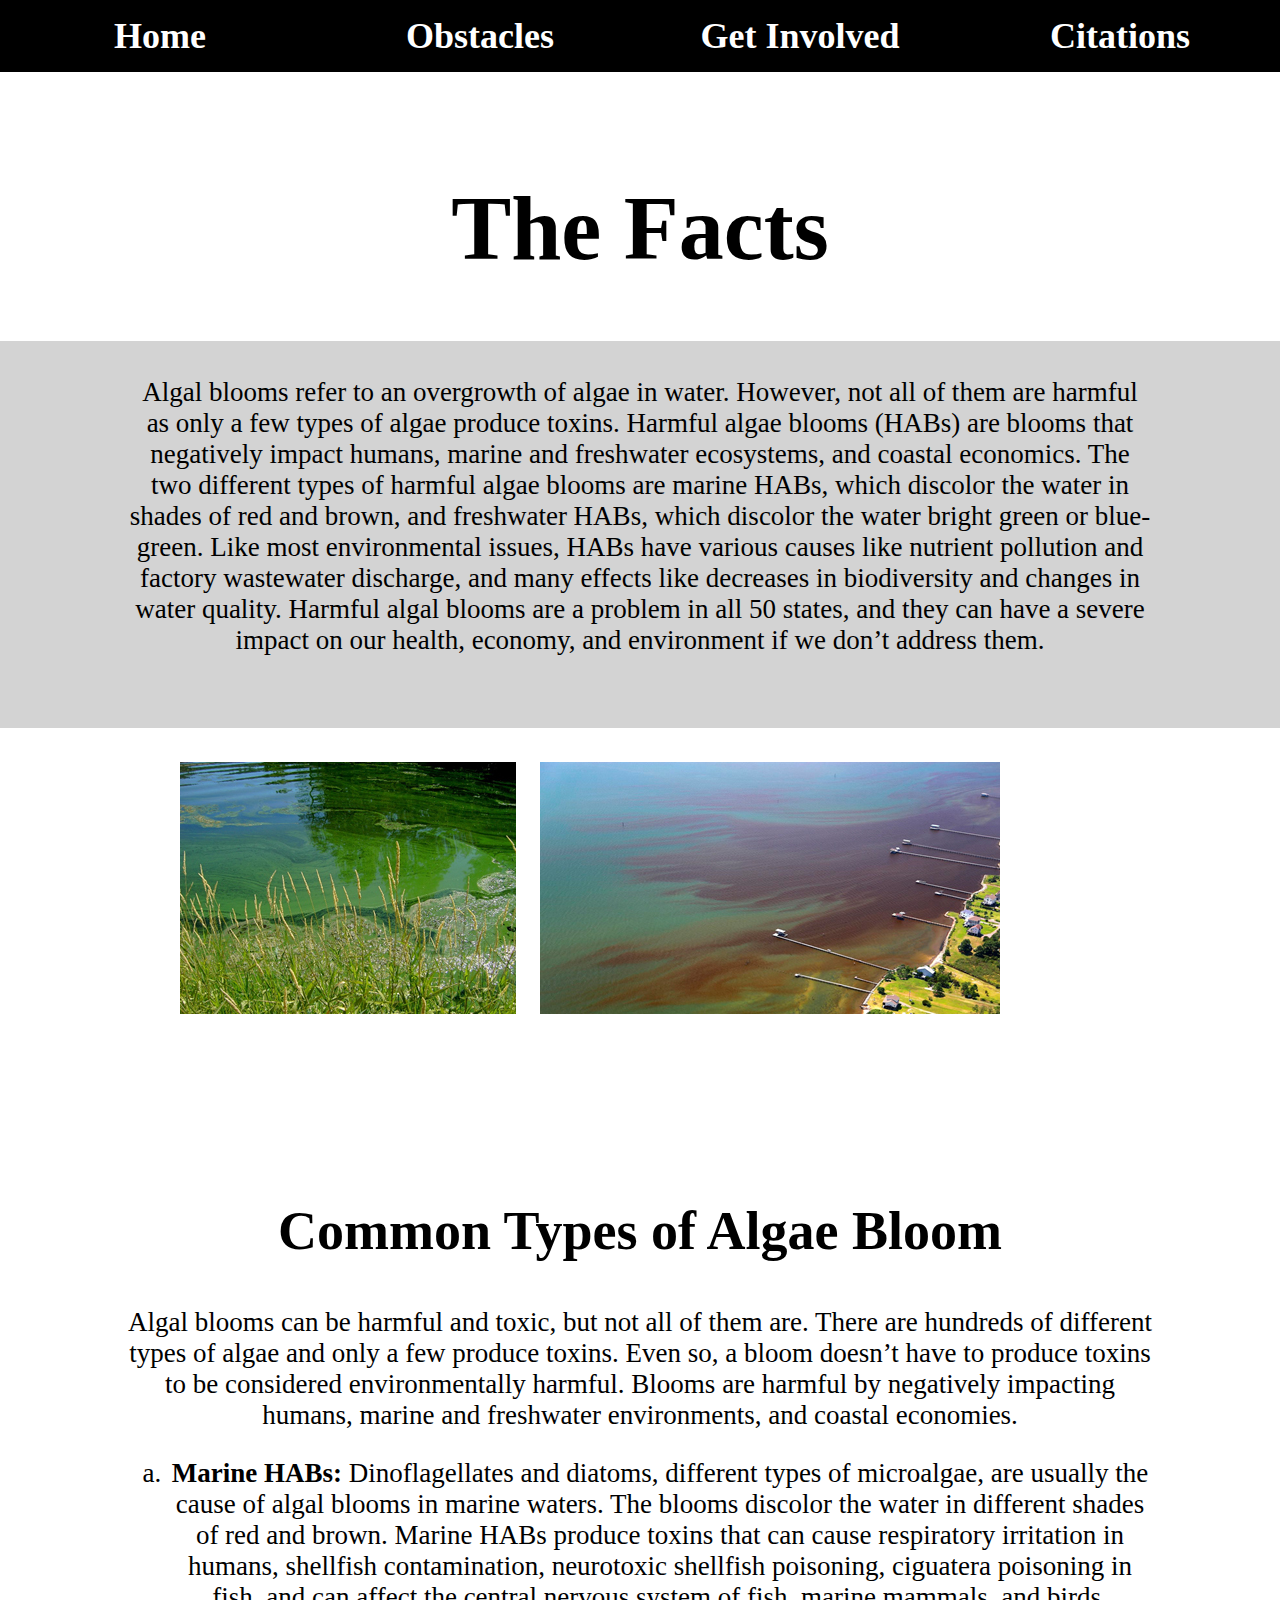
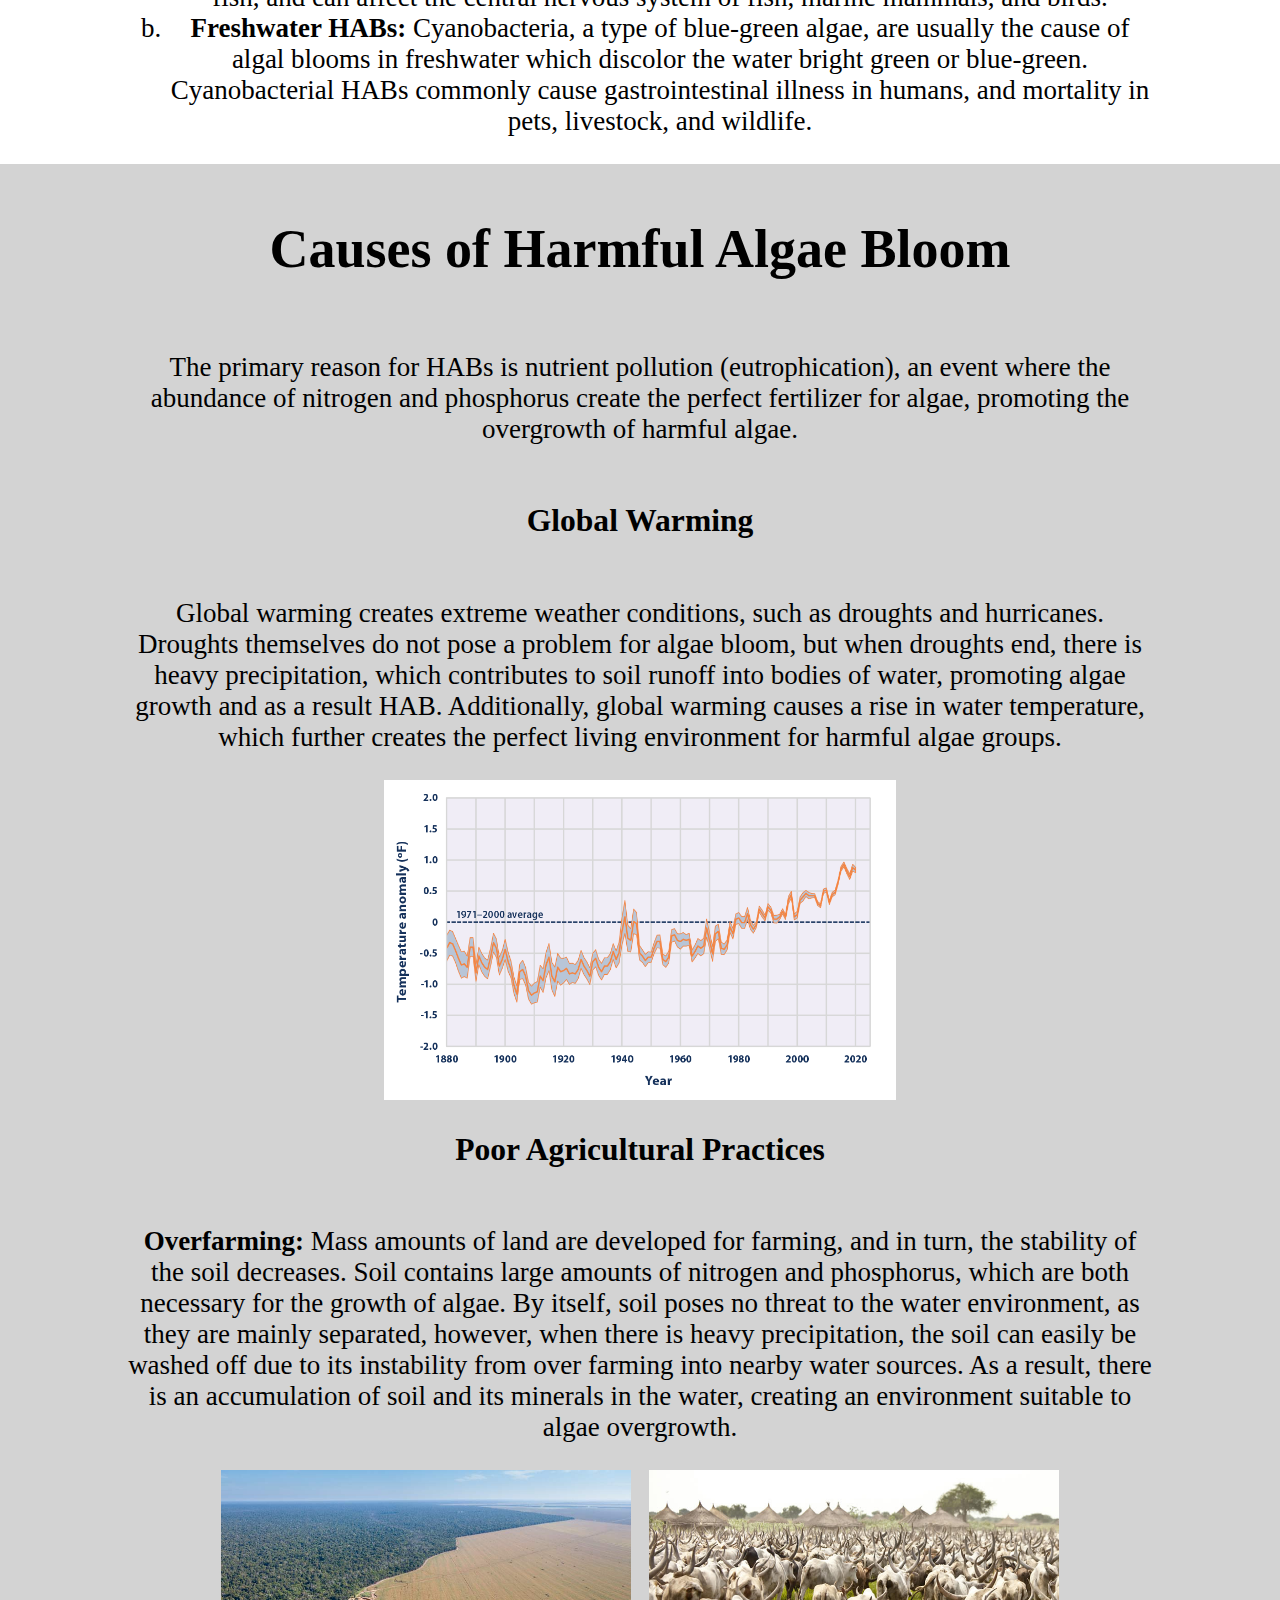
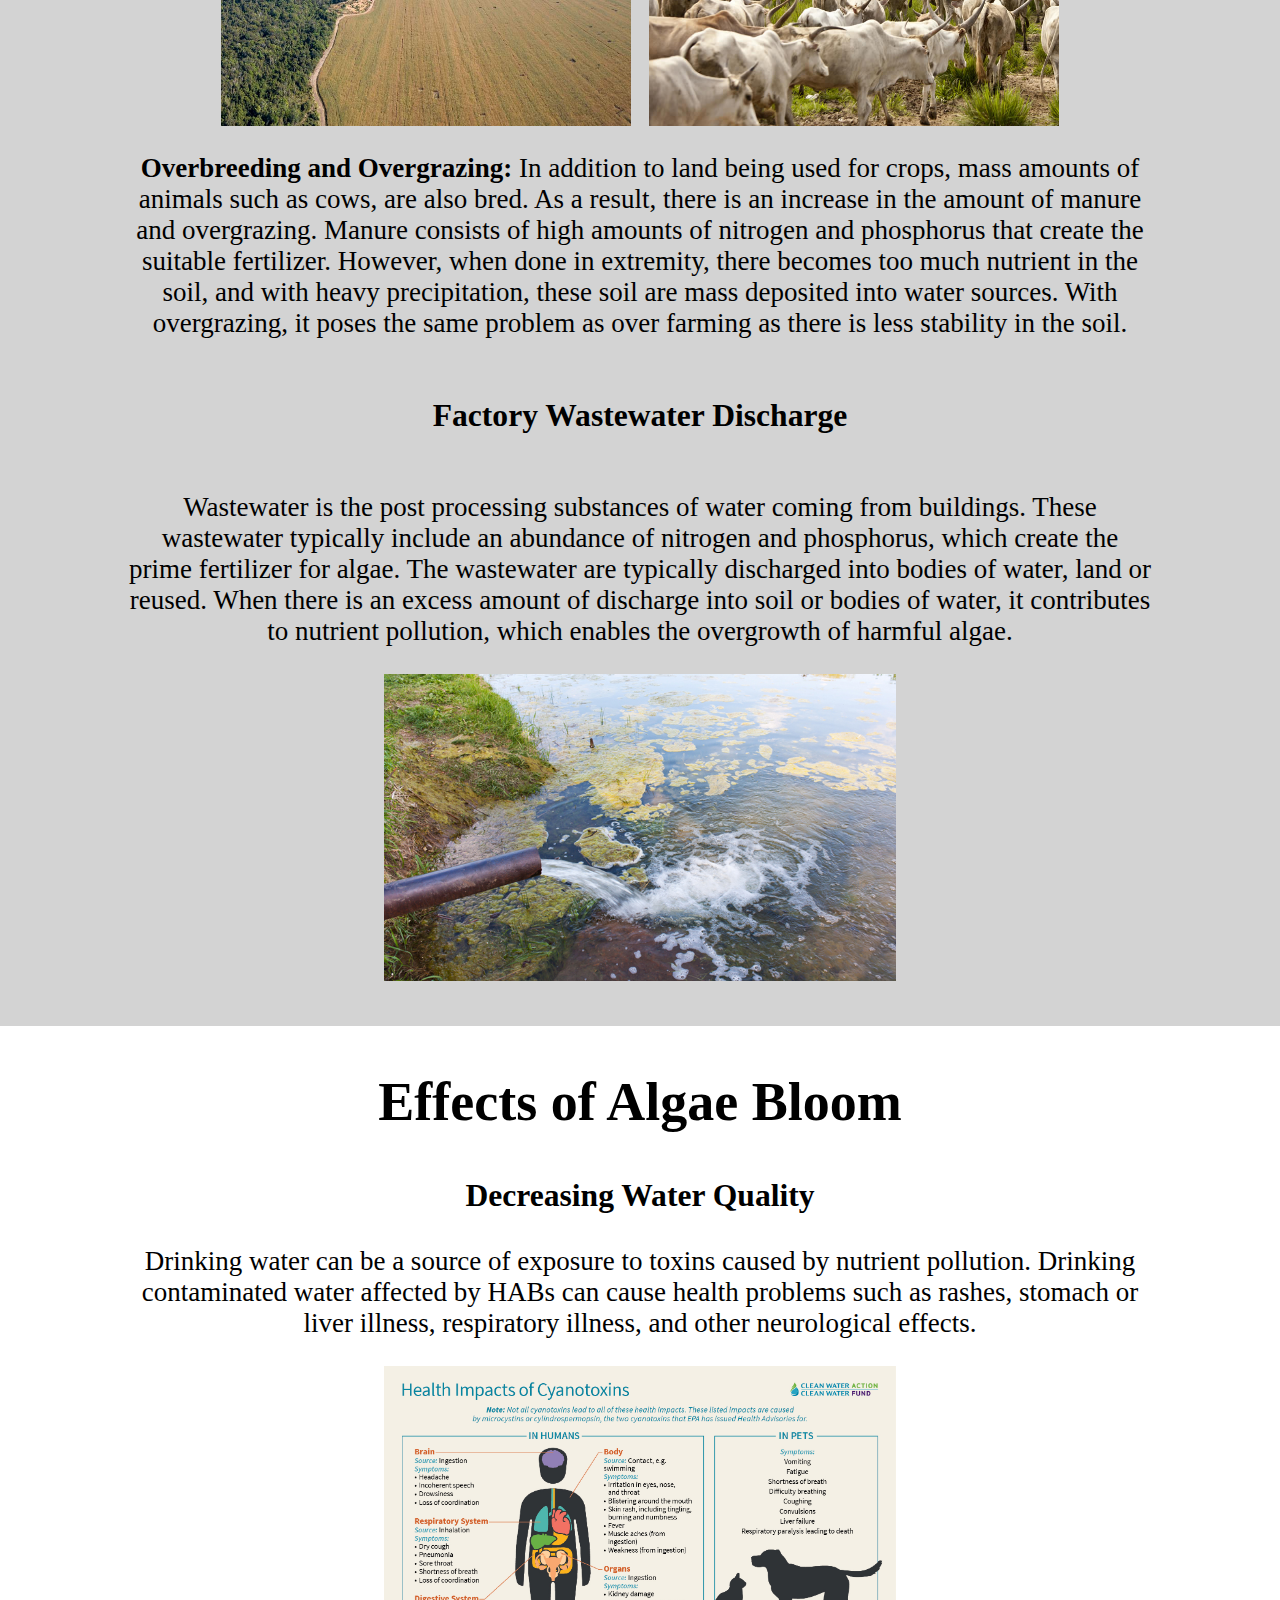
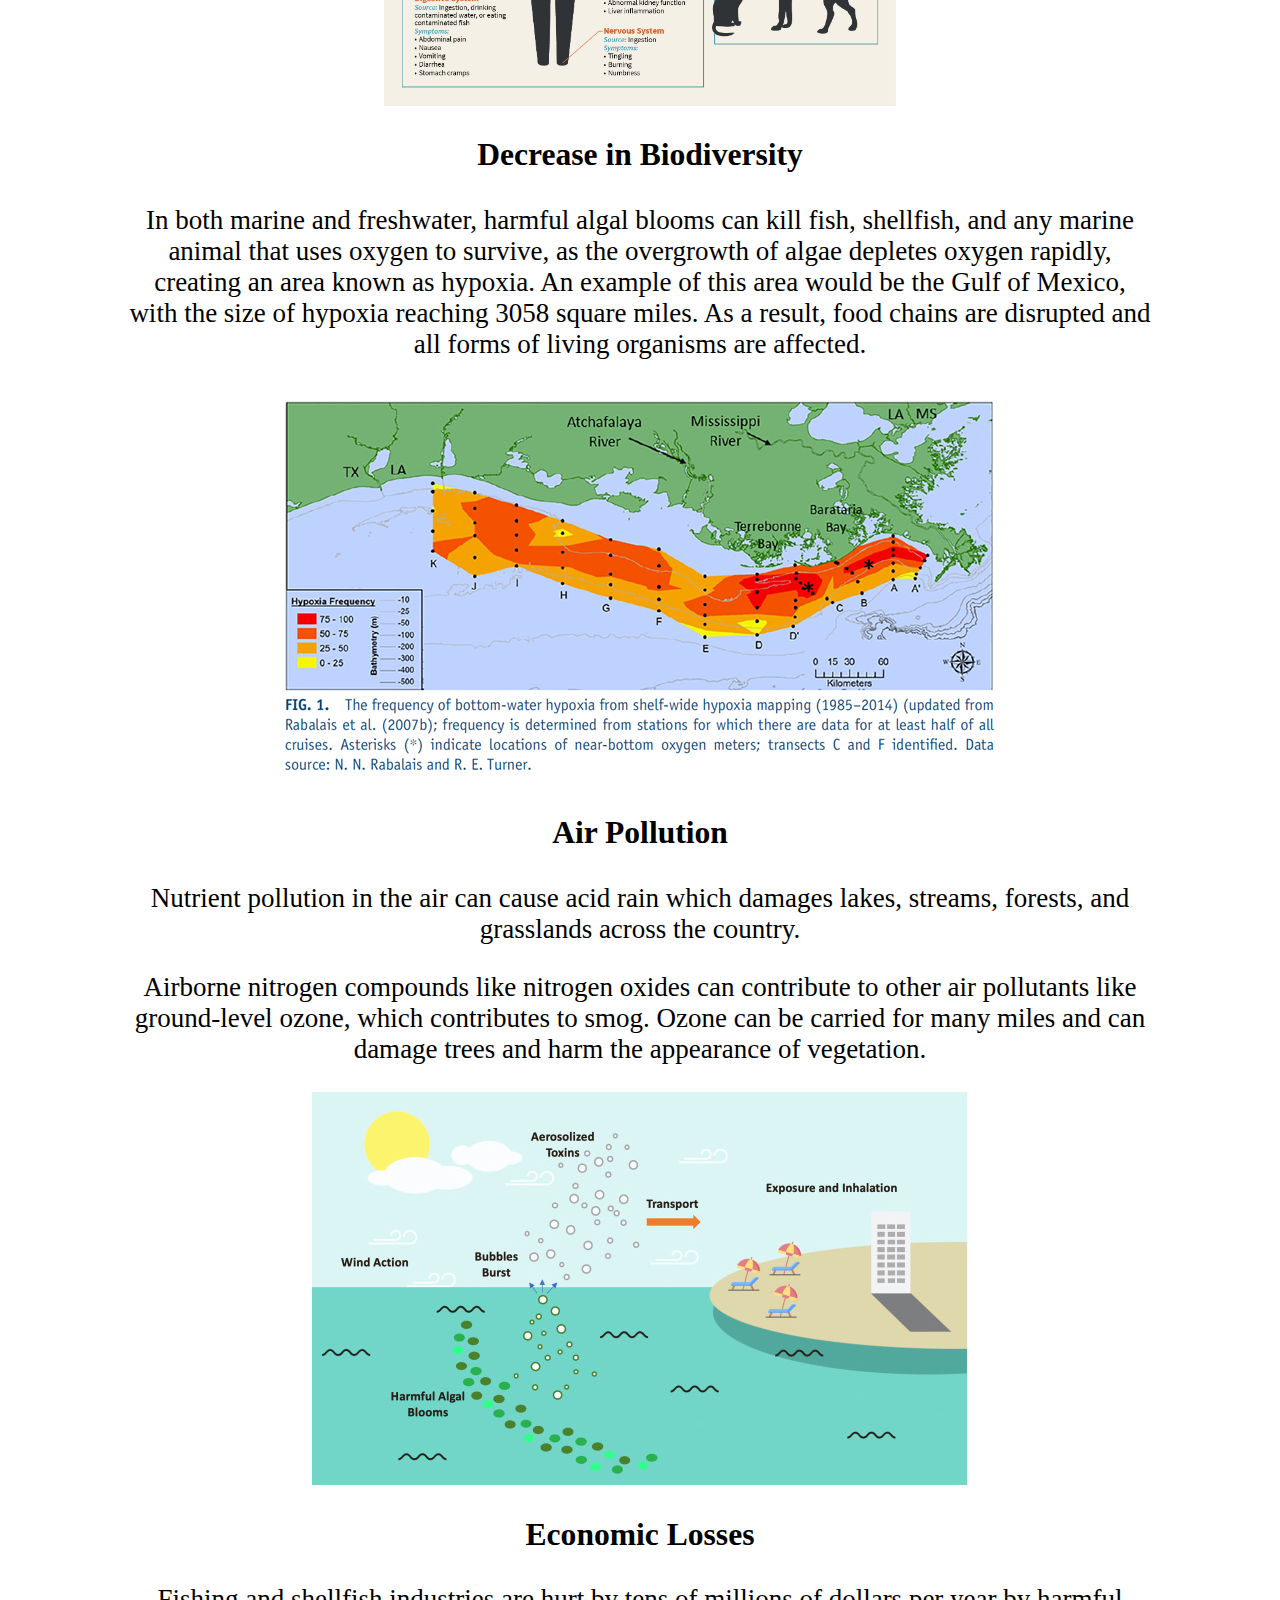
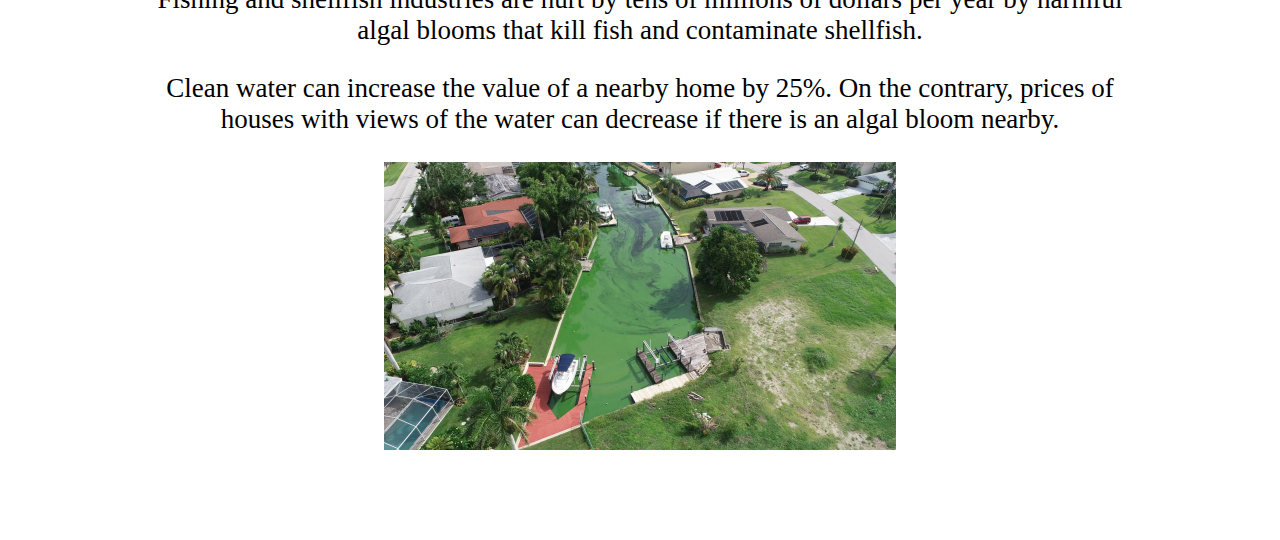
==== commit b30218cd: "final push" ====
--- a/pages/background.html
+++ b/pages/background.html
@@ -89,7 +89,7 @@
                     promoting the overgrowth of harmful algae. 
                 </p>
 
-                <h3>Global warming</h3>
+                <h3>Global Warming</h3>
                 <p>
                     Global warming creates extreme weather conditions, such as droughts and hurricanes. Droughts themselves do not pose a problem for algae bloom, but 
                     when droughts end, there is heavy precipitation, which contributes to soil runoff into bodies of water, promoting algae growth and as a result HAB. 
